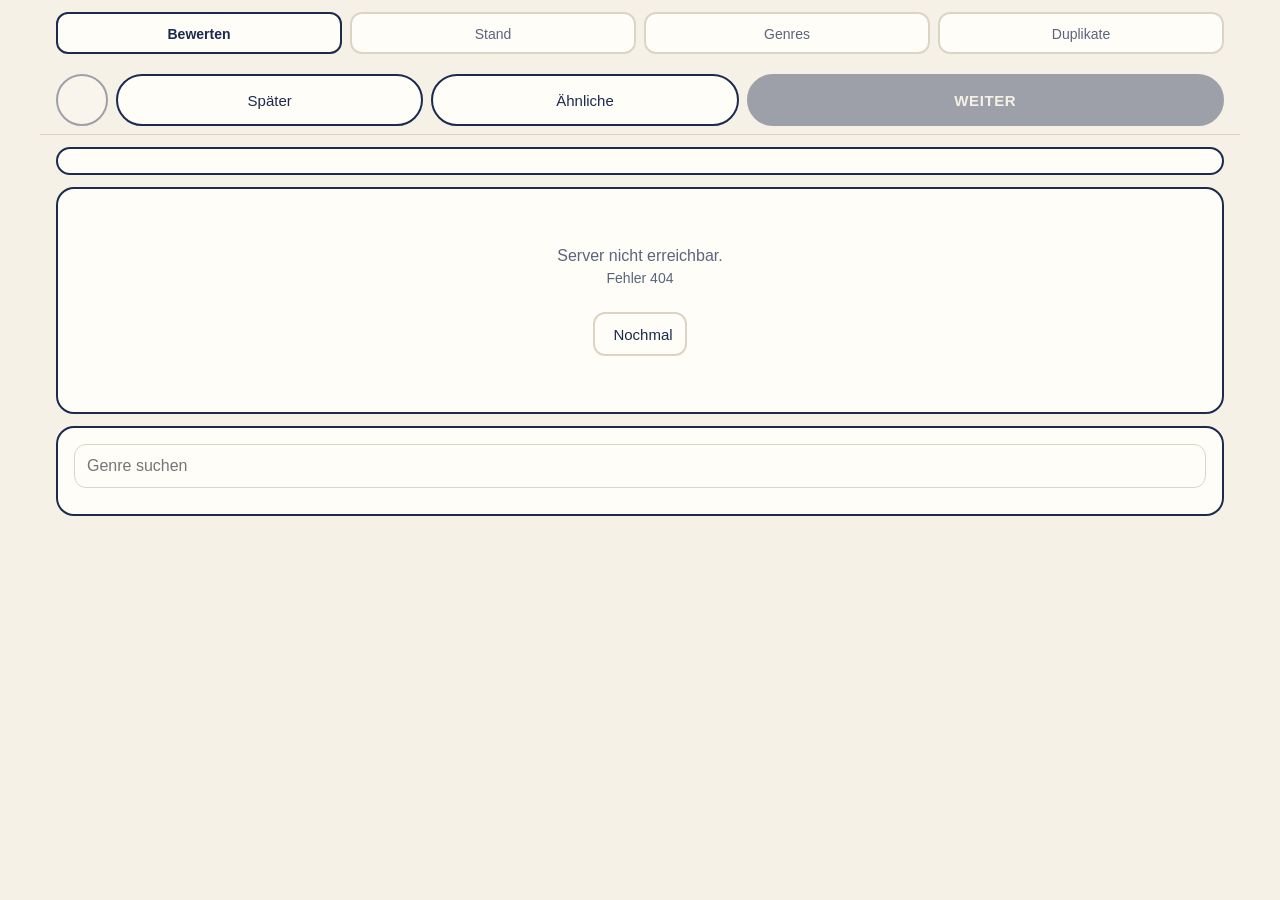
==== musiksort/static/index.html @ e71ac3b8 "Musiksortierer: eigene Genres lernen, Duplikate finden, Sammlung sortieren Web-App zum Bewerten, Gen" ====
<!doctype html>
<html lang="de">
<head>
<meta charset="utf-8">
<meta name="viewport" content="width=device-width, initial-scale=1, viewport-fit=cover">
<meta name="apple-mobile-web-app-capable" content="yes">
<meta name="apple-mobile-web-app-status-bar-style" content="black-translucent">
<meta name="apple-mobile-web-app-title" content="Sortierer">
<title>Musiksortierer</title>
<link rel="apple-touch-icon" href="/apple-touch-icon.png">
<link rel="icon" type="image/png" href="/favicon.png">
<meta name="theme-color" content="#f6f1e7" media="(prefers-color-scheme: light)">
<meta name="theme-color" content="#0f1730" media="(prefers-color-scheme: dark)">
<!-- Icons lokal (Font Awesome 6.7.2 Free, nur Outline-Stil): ohne Internet da, kein Abruf bei Fremden -->
<link rel="stylesheet" href="/fa/css/fontawesome.min.css">
<link rel="stylesheet" href="/fa/css/regular.min.css">
<style>
/* Farben aus tokens.css (Schema Creme · Nachtblau · Koralle), hier unter eigenen Namen */
:root{--bg:#f6f1e7;--karte:#fffdf8;--text:#1b2a4e;--leise:#5b647d;--linie:#ddd5c4;--rand:#1b2a4e;--akzent:#1b2a4e;--akzent-text:#f6f1e7;
  --koralle:#e2665a;--koralle-text:#fff;--gut:#2f8f5b;--gut-schrift:#23784a;--gut-text:#fff;--warn:#b25e00;--chip:#f1eadb}
@media (prefers-color-scheme:dark){:root{--bg:#0f1730;--karte:#18223f;--text:#f6f1e7;--leise:#aab1c5;--linie:#2b3758;--rand:#3c4a72;
  --akzent:#f6f1e7;--akzent-text:#1b2a4e;--koralle:#f07a6e;--koralle-text:#1b0f0d;--gut:#43b77a;--gut-schrift:#43b77a;--gut-text:#06180d;--warn:#e39a3b;--chip:#222d4d}}
*{box-sizing:border-box;-webkit-tap-highlight-color:transparent}
body{margin:0;background:var(--bg);color:var(--text);font:16px/1.4 -apple-system,BlinkMacSystemFont,"Segoe UI",sans-serif;padding:env(safe-area-inset-top) 16px calc(24px + env(safe-area-inset-bottom));max-width:1200px;margin:0 auto}
/* Mac: höchstens 1200 px breit, wie alle Seiten (Design-Guideline §4, Audit F-10) */
nav{display:flex;gap:8px;margin:12px 0}
nav button{flex:1;border:2px solid var(--linie);background:var(--karte);color:var(--leise);border-radius:12px;padding:10px 4px;font-size:14px}
nav button.an{color:var(--text);border-color:var(--rand);font-weight:600}
nav button.an i{color:var(--koralle)}
nav button{display:flex;flex-direction:column;align-items:center;gap:2px}
nav i{font-size:20px}
.karte{background:var(--karte);border:2px solid var(--rand);border-radius:18px;padding:16px;margin-bottom:12px}
.grund{font-size:13px;color:var(--leise);display:flex;align-items:center;gap:6px}
.grund i{color:var(--koralle)}
.titel{font-size:20px;font-weight:700;margin:6px 0 2px;word-break:break-word}
.titelzeile{display:flex;align-items:flex-start;gap:10px}
.titelzeile .titel{flex:1;min-width:0}
/* Favorit: Umriss-Stern; an = Koralle mit Fläche (nur Umriss-Icons, Design-Guideline) */
.stern{flex:none;width:44px;height:44px;margin-top:2px;border-radius:50%;border:2px solid var(--linie);background:var(--karte);
  color:var(--leise);font-size:20px;display:flex;align-items:center;justify-content:center}
.stern i{margin:0}
.stern.an{border-color:var(--koralle);background:var(--koralle);color:var(--koralle-text)}
.unter{color:var(--leise);font-size:14px}
.spieler{display:flex;align-items:center;gap:14px;margin-top:14px}
.spieler .play{width:64px;height:64px;border-radius:50%;border:0;background:var(--koralle);color:var(--koralle-text);font-size:26px;flex:none}
.balken{flex:1;height:6px;background:var(--chip);border-radius:3px;overflow:hidden}
.balken div{height:100%;width:0;background:var(--koralle)}
/* Scrub-Leiste übers ganze Lied (statt nur „Andere Stelle“) */
.scrub{flex:1;min-width:0;display:flex;flex-direction:column}
/* eigene Leiste statt <input type=range>: auf dem iPhone überall tippen und ziehen (nicht nur den kleinen Knopf) */
.spur{position:relative;height:44px;touch-action:none;cursor:pointer;-webkit-user-select:none;user-select:none}
.spur::before{content:"";position:absolute;left:0;right:0;top:19px;height:6px;border-radius:3px;background:var(--chip)}
.spur .gespielt{position:absolute;left:0;top:19px;height:6px;border-radius:3px;background:var(--koralle);width:0}
.spur .griff{position:absolute;top:11px;width:22px;height:22px;margin-left:-11px;border-radius:50%;background:var(--koralle);left:0;
  box-shadow:0 0 0 3px var(--karte)}
.spur:focus-visible{outline:2px solid var(--akzent);outline-offset:2px;border-radius:12px}
.scrub .zeit{font-size:14px;color:var(--leise);text-align:right;font-variant-numeric:tabular-nums;margin-top:-4px}
.knopf{border:2px solid var(--linie);background:var(--karte);color:var(--text);border-radius:12px;padding:10px 12px;font-size:15px;min-height:44px;min-width:44px}
.knopf i{margin-right:6px}
.vorschlagzeile{display:flex;gap:8px;margin-top:12px}
.vorschlag{flex:1;min-width:0;text-align:left;border:2px solid var(--gut);color:var(--text);background:none;border-radius:12px;padding:12px;font-size:16px}
.vorschlag.an{background:var(--gut);color:var(--gut-text)}
.vorschlag.an .unter{color:inherit}
.suche{width:100%;min-height:44px;padding:10px 12px;border-radius:12px;border:1px solid var(--linie);background:var(--karte);color:var(--text);font-size:16px;margin-bottom:10px}
.chips{display:flex;flex-wrap:wrap;gap:8px}
.chip{border:2px solid var(--linie);background:var(--chip);color:var(--text);border-radius:999px;padding:8px 14px;font-size:15px;min-height:44px}
.chip.haupt{background:var(--akzent);color:var(--akzent-text);border-color:var(--akzent)}
.chip.tag{border:2px dashed var(--akzent);color:var(--akzent)}
.chip.neu{border-style:dashed}
/* Aktionen oben, nah an Lied und Vorschlag: weniger Daumenweg; bleibt beim Scrollen durch die Genres stehen */
/* Statusleiste des iPhones abdecken, damit beim Scrollen nichts dahinter durchscheint */
body::before{content:"";position:fixed;left:0;right:0;top:0;height:env(safe-area-inset-top);background:var(--bg);z-index:6}
.leiste{position:sticky;top:env(safe-area-inset-top);z-index:5;display:flex;gap:8px;margin:0 -16px 12px;padding:8px 16px;background:var(--bg);border-bottom:1px solid var(--linie)}
/* einzeilig, feste Höhe: ein langer Genre-Name verschiebt nichts unter dem Daumen (Audit F-11) */
.leiste button{flex:1;min-width:0;height:52px;padding:0 10px;white-space:nowrap;overflow:hidden;text-overflow:ellipsis;border-radius:999px;font-size:15px;border:2px solid var(--rand);background:var(--karte);color:var(--text)}
.leiste .los{background:var(--akzent);color:var(--akzent-text);border-color:var(--akzent);flex:1.6;font-weight:700;letter-spacing:.04em;text-transform:uppercase}
.leiste button:disabled{opacity:.4}
.leiste .zurueck{flex:0 0 52px;padding:0}
.leiste .zurueck i{margin:0}
details{margin-top:10px;color:var(--leise);font-size:13px}
details summary{list-style:none;cursor:pointer;min-height:44px;display:flex;align-items:center;gap:6px}
details summary::-webkit-details-marker{display:none}
.zeile{display:grid;grid-template-columns:1fr 70px;gap:8px;align-items:center;padding:8px 0;border-bottom:1px solid var(--linie);font-size:14px}
.zeile:last-child{border:0}
.mini{height:8px;background:var(--chip);border-radius:4px;overflow:hidden;margin-top:4px}
.mini div{height:100%;background:var(--koralle)}
/* Projektfortschritt oben auf der Hauptseite: drei ruhige Zeilen, Zahlen hinter ⓘ */
.fortschritt{padding:12px 16px}
.fzeile{display:grid;grid-template-columns:22px 92px 1fr 64px;gap:8px;align-items:center;min-height:30px;font-size:15px}
.fzeile .mini{margin-top:0}
.fzeile .fwert{text-align:right;font-variant-numeric:tabular-nums}
.fzeile.knopflink{cursor:pointer}
.fortschritt details{margin-top:4px}
.zahl{font-size:28px;font-weight:600}
.raster{display:grid;grid-template-columns:repeat(auto-fit,minmax(min(100%,240px),1fr));gap:12px}
.statuslink{display:flex;align-items:center;gap:14px;color:var(--text);text-decoration:none;min-height:64px}
.statuslink>i{font-size:22px;color:var(--koralle)}
.statuslink>span{flex:1}
.leer{color:var(--leise);text-align:center;padding:40px 0}
dialog{border:2px solid var(--rand);border-radius:18px;background:var(--karte);color:var(--text);width:min(92vw,480px);padding:16px}
dialog::backdrop{background:rgba(0,0,0,.4)}
select,input[type=text]{width:100%;min-height:44px;padding:10px;border-radius:10px;border:1px solid var(--linie);background:var(--bg);color:var(--text);font-size:16px;margin:6px 0 12px}
.versteckt{display:none}
.abschnitt{font-size:12px;color:var(--leise);text-transform:uppercase;letter-spacing:.04em;margin:12px 0 6px}
.abschnitt:first-child{margin-top:0}
.gruppe{display:inline-flex}
.gruppe .chip{border-top-right-radius:0;border-bottom-right-radius:0}
.chip.auf{border-top-left-radius:0;border-bottom-left-radius:0;border-left:0;padding:8px 12px;min-width:48px;color:var(--leise)}
.chip.auf.offen{color:var(--akzent)}
.ebene{margin-top:8px;padding:8px 0 0 10px;border-left:2px solid var(--linie)}
.ebene .titel2{font-size:13px;color:var(--leise);margin-bottom:6px}
.treffer{margin:-4px 0 10px}
.treffer .chip{font-size:14px;padding:6px 12px;margin:0 6px 6px 0}
.warnung{color:var(--warn);font-size:14px;margin:0 0 8px}
.baumzeile{display:flex;align-items:center;gap:6px;padding:8px 0;border-bottom:1px solid var(--linie)}
.baumzeile:last-child{border:0}
.baumzeile .name{flex:1;min-width:0;word-break:break-word}
.baumzeile{gap:8px}
.baumzeile .knopf{padding:0;font-size:16px}
.baumzeile .knopf i{margin:0}
.behalten{color:var(--gut-schrift)}
.dupzeile{padding:8px 0;display:flex;gap:10px;align-items:center;flex-wrap:wrap;border-top:1px solid var(--linie)}
.dupzeile:first-of-type{border-top:0}
.duptext{flex:1;min-width:180px;word-break:break-word}
.duptext .empfohlen{font-weight:600}
.knopf.behalt{white-space:nowrap}
.knopf.behalt.erste{border-color:var(--akzent);color:var(--akzent)}
.chip.teil{border:2px solid var(--akzent);padding:7px 13px}
.gewaehlt{display:flex;align-items:center;gap:8px;margin:0 0 10px;font-size:15px}
.gewaehlt .was{flex:1;min-width:0}
.tippt{margin-top:12px;font-size:14px;color:var(--leise)}
.tippt .chips{margin-top:6px}
#meldung button{margin-left:10px;background:none;border:1px solid currentColor;color:inherit;border-radius:8px;padding:6px 10px;font:inherit}
.aktionen{display:flex;flex-direction:column;gap:8px;margin:12px 0}
.aktionen .knopf{text-align:left}
.hinweis{font-size:13px;color:var(--leise);margin:-2px 0 8px}
.zweit{margin-top:8px}
.zweit .chip{font-size:14px}
#meldung{position:fixed;left:16px;right:16px;max-width:1168px;margin:0 auto;bottom:calc(16px + env(safe-area-inset-bottom));background:var(--text);color:var(--bg);
  border-radius:12px;padding:12px 14px;font-size:15px;z-index:10;display:none}
#meldung.an{display:block}
#meldung i{margin-right:8px}
/* Feedback beim Weiter: sofort sichtbar, dass etwas passiert (auch wenn Speichern/Laden kurz dauert) */
#lied.wechselt{opacity:.4;transition:opacity .12s}
.leiste .los.speichert{opacity:.75;cursor:progress}
button:disabled{opacity:.5}
/* Handy: nichts unter 14 px (Guideline G-09, Audit F-13) */
@media (max-width:600px){.grund,details,.abschnitt,.ebene .titel2,.hinweis{font-size:14px}}
</style>
</head>
<body>
<nav aria-label="Bereiche">
  <button data-seite="bewerten" class="an" aria-current="page"><i class="fa-regular fa-circle-play"></i>Bewerten</button>
  <button data-seite="stand"><i class="fa-regular fa-chart-bar"></i>Stand</button>
  <button data-seite="genres"><i class="fa-regular fa-folder"></i>Genres</button>
  <button data-seite="duplikate"><i class="fa-regular fa-copy"></i>Duplikate</button>
</nav>
<div class="leiste" id="leiste">
  <button id="zurueck" class="zurueck" disabled aria-label="Zurück zum letzten Lied" title="Zurück zum letzten Lied"><i class="fa-regular fa-circle-left"></i></button>
  <button id="skip"><i class="fa-regular fa-circle-right"></i> Später</button>
  <button id="aehnl"><i class="fa-regular fa-lightbulb"></i> Ähnliche</button>
  <button id="los" class="los" disabled><i class="fa-regular fa-circle-check"></i> <span id="losText">Weiter</span></button>
</div>

<main id="bewerten">
  <section id="fortschritt" class="karte fortschritt" aria-label="Fortschritt des Projekts"></section>
  <div id="lied" class="karte"><div class="leer">Lade …</div></div>
  <div class="karte">
    <input id="suche" class="suche" type="search" placeholder="Genre suchen" aria-label="Genre suchen" autocomplete="off">
    <div id="chips"></div>
  </div>
</main>
<main id="stand" class="versteckt"></main>
<main id="genres" class="versteckt"></main>
<main id="duplikate" class="versteckt"></main>


<dialog id="neu" aria-labelledby="neuTitel">
  <b id="neuTitel">Neues Genre</b>
  <form id="neuForm"><input id="neuName" type="text" placeholder="Name, z. B. Hypnotic Techno" aria-label="Name des neuen Genres" autocomplete="off" enterkeyhint="done"></form>
  <div id="namenTreffer"></div>
  <label class="unter" for="neuEltern">Unter</label>
  <select id="neuEltern"></select>
  <input id="neuOber" class="versteckt" type="text" placeholder="Neues Obergenre, z. B. House" aria-label="Name des neuen Obergenres" autocomplete="off" enterkeyhint="done">
  <div style="display:flex;gap:8px;justify-content:flex-end">
    <button class="knopf" id="neuAbbr">Abbrechen</button>
    <button class="knopf" id="neuOk" style="border-color:var(--akzent);color:var(--akzent)">Anlegen</button>
  </div>
</dialog>
<dialog id="waehlDlg" aria-labelledby="waehlTitel"><b id="waehlTitel"></b>
  <select id="waehlListe" aria-labelledby="waehlTitel"></select>
  <div style="display:flex;gap:8px;justify-content:flex-end">
    <button class="knopf" id="waehlAbbr">Abbrechen</button>
    <button class="knopf" id="waehlOk" style="border-color:var(--akzent);color:var(--akzent)">OK</button>
  </div>
</dialog>
<dialog id="aktionDlg" aria-labelledby="aktionTitel"><b id="aktionTitel"></b>
  <div class="aktionen">
    <button class="knopf" data-aktion="umb"><i class="fa-regular fa-pen-to-square"></i>Umbenennen</button>
    <button class="knopf" data-aktion="versch"><i class="fa-regular fa-share-from-square"></i>Unter ein anderes Genre hängen</button>
    <button class="knopf" data-aktion="zus"><i class="fa-regular fa-object-group"></i>In ein anderes Genre aufgehen lassen</button>
  </div>
  <div style="text-align:right"><button class="knopf" id="aktionZu">Abbrechen</button></div>
</dialog>
<dialog id="aehnlDlg" aria-labelledby="aehnlTitel"><b id="aehnlTitel">Klingt ähnlich</b><div id="aehnlListe"></div>
  <div style="text-align:right;margin-top:10px"><button class="knopf" id="aehnlZu">Schließen</button></div></dialog>

<div id="meldung" role="status"></div>
<audio id="audio" preload="auto"></audio>
<audio id="vorhoer" preload="none"></audio>
<script>
const $ = s => document.querySelector(s);
const api = (p, o) => fetch(p, o).then(async r => {
  if (!r.ok) throw new Error((await r.json().catch(() => ({}))).detail || `Fehler ${r.status}`);
  return r.json();
});
const json = (methode) => (p, b) => api(p, {method: methode, headers: {"Content-Type": "application/json"}, body: JSON.stringify(b)});
const post = json("POST"), patch = json("PATCH");
const esc = s => String(s ?? "").replace(/[&<>"]/g, c => ({"&":"&amp;","<":"&lt;",">":"&gt;",'"':"&quot;"}[c]));
// Vergleichsform wie auf dem Server: „hardtechno“ findet „Hard Techno“
const norm = s => String(s).toLowerCase().replace(/ä/g, "ae").replace(/ö/g, "oe").replace(/ü/g, "ue").replace(/ß/g, "ss")
  .normalize("NFKD").replace(/[^a-z0-9]/g, "");
const audio = $("#audio");      // nur das aktuelle Lied
const vorhoer = $("#vorhoer");  // Ähnliche und Duplikate: nie mit dem aktuellen Lied verwechseln

let schlange = [], aktuell = null, genres = [], haupt = null, tags = new Set(), ausschnitt = 0, gestartet = false,
    offenPfad = [], seite = "bewerten",
    verlauf = [];  // Zurück-Knopf: zuletzt bewertete/übersprungene Karten mit dem, was gewählt war

// ---- Meldungen statt stiller Fehler
let meldungZeit = null;
function melde(text, knopf, aktion, dauer, icon) {
  const m = $("#meldung");
  m.textContent = text;
  if (icon) m.insertAdjacentHTML("afterbegin", `<i class="${icon}"></i>`);
  if (knopf) {
    const b = document.createElement("button");
    b.textContent = knopf;
    b.onclick = () => { m.classList.remove("an"); aktion(); };
    m.appendChild(b);
  }
  m.classList.add("an");
  clearTimeout(meldungZeit); meldungZeit = setTimeout(() => m.classList.remove("an"), dauer ?? (knopf ? 8000 : 4000));
}
window.addEventListener("unhandledrejection", e => melde(e.reason?.message || "Etwas ging schief"));

// Ein Knopf, eine Aktion: bis zur Antwort gesperrt (kein Doppelspeichern)
const laeuft = new Set();
async function einmal(schluessel, fn) {
  if (laeuft.has(schluessel)) return;
  laeuft.add(schluessel);
  try { return await fn(); }
  catch (e) { melde(e.message); }
  finally { laeuft.delete(schluessel); }
}

const GRUND = {
  gruppe: ["fa-regular fa-folder-open", g => `Neue Klanggruppe · ~${g.gruppe} ähnliche`],
  unsicher: ["fa-regular fa-circle-question", () => "Was ist das?"],
  stichprobe: ["fa-regular fa-square-check", () => "Stichprobe: was ist es?"],
  auffuellen: ["fa-regular fa-square-plus", () => "Mehr Beispiele gesucht"],
  zufall: ["fa-regular fa-circle-dot", () => "Neu"],
};

let genresNr = 0;
async function genresLaden() {
  // nur die neueste Antwort zählt: eine ältere könnte ein eben angelegtes Genre wieder abwählen (Audit F-20)
  const nr = ++genresNr;
  const neu = await api("/api/genres");
  if (nr !== genresNr) return;
  genres = neu;
  // Wahl auf gelöschte/zusammengeführte Genres verwerfen
  const da = new Set(genres.map(g => g.id));
  if (haupt !== null && !da.has(haupt)) haupt = null;
  tags = new Set([...tags].filter(t => da.has(t)));
  offenPfad = offenPfad.filter(i => da.has(i));
  // Vorschläge auf gelöschte/zusammengeführte Genres: ist der erste weg, stimmt die Reihenfolge nicht mehr
  // (der Zweitvorschlag würde sonst unbemerkt zum Daumen). Dann lieber gar kein Vorschlag (Audit F-02).
  let geaendert = false;
  for (const k of [aktuell, ...schlange].filter(Boolean)) {
    const vorher = k.vorschlag.length;
    k.vorschlag = k.vorschlag.length && !da.has(k.vorschlag[0].id) ? []
      : k.vorschlag.filter(v => da.has(v.id)).map(v => ({...v, pfad: genres.find(g => g.id === v.id).pfad}));
    geaendert ||= k === aktuell && k.vorschlag.length !== vorher;
  }
  if (geaendert) zeichneLied();
  zeichneChips();
}

async function auffuellen() {
  if (schlange.length >= 2) return;
  const ohne = [aktuell?.lied_id, ...schlange.map(s => s.lied_id)].filter(Boolean).join(",");
  const neu = await api(`/api/naechste?anzahl=3&ohne=${ohne}`);
  for (const n of neu) if (n.lied_id !== aktuell?.lied_id && !schlange.some(s => s.lied_id === n.lied_id)) {
    // was das Modell beim Laden vorhergesagt hat: zählt für die Stichprobe, auch wenn sich Genres danach ändern
    n.vorhergesagt = n.vorhergesagt ?? n.vorschlag[0]?.id ?? null;  // bei Stichproben: das geprüfte Genre (auch Obergenre)
    schlange.push(n);
    if (!n.lied.direkt) fetch(`/api/snippet/${n.lied_id}`).catch(() => {});  // Ausschnitt vorwärmen (nur ohne Direktwiedergabe)
  }
}

const snippetPfad = () => `/api/snippet/${aktuell.lied_id}${ausschnitt ? "?ausschnitt=" + ausschnitt : ""}`;
// Direkt abspielbare Formate: ganze Datei mit Scrub; sonst (WMA, Ogg …) der erzeugte 30-s-Ausschnitt
// Startstelle als Medienfragment (#t=…): Safari setzt sie selbst. Ein eigener Sprung vor dem ersten Play hing am
// iPhone beim ersten Lied und blockierte jeden weiteren Sprung darin (Mitschnitt 24.10.).
const quellePfad = () => aktuell.lied.direkt ? `/api/datei/${aktuell.lied_id}#t=${Math.round(aktuell.lied.snippet_start || 0)}` : snippetPfad();
const ohneFragment = u => u.split("#")[0];
const istQuelle = () => !!aktuell && ohneFragment(audio.src).endsWith(ohneFragment(quellePfad()));
let ziehen = false, startGeprueft = false;  // Regler wird gerade gezogen; Startstelle schon kontrolliert
function spiele() {
  // immer das aktuelle Lied, auch wenn vorher etwas anderes lief
  if (!aktuell) return;
  vorhoer.pause();
  if (!istQuelle()) audio.src = quellePfad();
  gestartet = true;
  audio.play().catch(abspielFehler);
}
// Abbruch durch Quellwechsel ist normal; alles andere sagt der App Bescheid statt still zu bleiben (Audit F-03)
function abspielFehler(e) {
  if (e?.name === "AbortError") return;
  if (aktuell?.lied.direkt) protokoll("abspielen", {grund: e?.name ?? "fehler"});
  if (e?.name === "NotAllowedError") melde("Zum Abspielen einmal auf Play tippen.");
  else melde("Ausschnitt lässt sich nicht abspielen. „Andere Stelle“ oder „Später“ probieren.");
  const a = $("#anders"); if (a) a.innerHTML = `<i class="fa-regular fa-clock"></i>Andere Stelle`;
  zeigeAbspielzustand();
}

let leerTimer = null, ladeFehler = null;
async function weiter() {
  clearTimeout(leerTimer);
  ladeFehler = null;
  // liegt schon ein Lied bereit, sofort weiter; Nachschub holt der Hintergrund (unten)
  if (!schlange.length) {
    try { await auffuellen(); }
    catch (e) { ladeFehler = e; }
  }
  aktuell = schlange.shift() || null;
  haupt = null; tags = new Set(); ausschnitt = 0;
  $("#suche").value = "";
  // Nachladen gescheitert und nichts mehr in der Schlange: Fehler zeigen, nicht „nichts zu bewerten“ (Audit F-04)
  if (ladeFehler && !aktuell) { zeigeLadeFehler(ladeFehler); return; }
  if (ladeFehler) melde(ladeFehler.message);
  zeichneLied();
  zeichneChips();
  if (aktuell) {
    audio.src = quellePfad();
    startGeprueft = false;
    if (gestartet && seite === "bewerten") spiele();
    auffuellen().catch(() => {});
  } else {
    audio.pause(); audio.removeAttribute("src");
    // neue Lieder kommen mit der Analyse; über die Sperre, damit nicht zwei „weiter“ gleichzeitig laufen (Audit F-17)
    leerTimer = setTimeout(() => einmal("weiter", weiter), 60000);
  }
}

function zeigeLadeFehler(e) {
  audio.pause(); audio.removeAttribute("src");
  $("#lied").innerHTML = `<div class="leer"><i class="fa-regular fa-circle-xmark"></i> Konnte keine Lieder laden.<br>
    <span class="unter">${esc(e.message)}</span><br><br>
    <button class="knopf" id="nochmal"><i class="fa-regular fa-circle-right"></i>Nochmal</button></div>`;
  $("#nochmal").onclick = () => einmal("weiter", weiter);
  zeichneChips();
}

const minSek = t => `${Math.floor(t / 60)}:${String(Math.round(t % 60)).padStart(2, "0")}`;
// „Andere Stelle“: Startzeit des gerade gespielten Ausschnitts aus der Antwort des Servers (X-Start, aus dem Cache)
async function ausschnittZeigen() {
  if (!aktuell || !ausschnitt) return;
  const src = audio.currentSrc, info = $("#ausschnittInfo");
  const r = await fetch(src, {cache: "force-cache"}).catch(() => null);
  const start = r?.ok ? parseFloat(r.headers.get("X-Start")) : NaN;
  if (info && isFinite(start) && src === audio.currentSrc) info.textContent = `Ausschnitt: Stelle ${ausschnitt + 1} ab ${minSek(start)}`;
}

// Vorschläge für die Karte (höchstens 4): dein Modell (Platz 1–2 trafen im Test 82 %, n = 114), dazu
// Genres, deren Name zur Discogs-Erkennung passt (Stil oder Obergenre, z. B. „Rock---Indie Rock“ → Rock;
// trifft 48 %, bei selten bewerteten Genres 38 %), zuletzt ein erkannter Stil, den es bei dir noch nicht gibt.
function kandidaten(k, ohne) {
  const raus = [], da = new Set(ohne != null ? [ohne] : []);
  const dazu = x => { if (raus.length < 4 && !(x.id != null && da.has(x.id))) { raus.push(x); if (x.id != null) da.add(x.id); } };
  const nachName = n => genres.filter(g => norm(g.name) === norm(n)).sort((a, b) => (a.eltern_id === null) - (b.eltern_id === null) || b.n - a.n)[0];
  for (const x of k.vorschlag) if (x.p >= 0.1) dazu({id: x.id, pfad: x.pfad, p: x.p, quelle: "modell"});
  let fehlt = null;
  (k.lied.discogs || []).forEach(([stil, wert], i) => {
    const [ober, blatt] = stil.split("---");
    const g = nachName(blatt) ?? nachName(ober);
    if (g) dazu({id: g.id, p: wert, quelle: "discogs"});
    // erkannter Top-Stil, den es bei dir noch nicht gibt (auch wenn sein Obergenre schon da ist): zum Anlegen anbieten
    if (i === 0 && blatt && !nachName(blatt)) fehlt = {name: blatt, ober, p: wert, quelle: "discogs"};
  });
  // Anlegen nur anbieten, wenn dein Modell nicht sicher ist (sonst stünde z. B. „+ Spoken Word“ neben „Hörbuch“)
  if (fehlt && ohne == null) dazu(fehlt);
  return raus;
}

function zeichneLied() {
  const box = $("#lied");
  if (!aktuell) {
    box.innerHTML = `<div class="leer"><i class="fa-regular fa-hourglass-half"></i> Gerade nichts zu bewerten.<br>
      <span class="unter">Neue Lieder kommen, während die Analyse läuft.</span><br><br>
      <button class="knopf" id="nochmal"><i class="fa-regular fa-circle-right"></i>Neu laden</button></div>`;
    $("#nochmal").onclick = () => einmal("weiter", weiter);
    return;
  }
  const l = aktuell.lied, [icon, text] = GRUND[aktuell.grund] || GRUND.zufall;
  const name = l.interpret && l.titel ? `${l.interpret} – ${l.titel}` : l.dateiname;
  // Bei Stichproben kein Vorschlag: sonst bestätigt man ihn eher und die Prüfung wird geschönt
  const zeigeVorschlag = aktuell.grund !== "stichprobe";
  const [v, v2] = zeigeVorschlag ? aktuell.vorschlag : [];
  const pz = x => `<span class="unter">${Math.round(x.p * 100)} %</span>`;
  // Eine Reihe mit den besten Vorschlägen, egal von welchem Modell: erst dein Modell, dann die Discogs-Erkennung
  const k = zeigeVorschlag ? kandidaten(aktuell, v && sicher(v, v2) ? v.id : null) : [];
  // Prozent an jedem Vorschlag (dein Modell bzw. allgemeine Klang-Erkennung; die Quelle steht im aria-label)
  const prozent = x => x.p == null ? "" : ` <span class="unter">${Math.round(x.p * 100)} %</span>`;
  const label = x => x.p == null ? "" : ` aria-label="${esc(x.id != null ? genreVon(x.id)?.pfad ?? x.pfad : x.name)}, ${
    x.quelle === "discogs" ? "Klang-Erkennung" : "dein Modell"} ${Math.round(x.p * 100)} Prozent"`;
  const reihe = k.map(x => x.id != null
    ? `<button class="chip" data-id="${x.id}"${label(x)}>${esc(genreVon(x.id)?.pfad ?? x.pfad)}${prozent(x)}</button>`
    : `<button class="chip neu" data-neu="${esc(x.name)}" data-ober="${esc(x.ober)}"${label(x)}><i class="fa-regular fa-square-plus"></i> ${esc(x.name)}${prozent(x)}</button>`).join("");
  // Daumen nur bei klarem Vorschlag deines Modells (übernimmt „Weiter“ oben)
  const vorschlag = (v && sicher(v, v2) ? `<div class="vorschlagzeile">
      <button class="vorschlag" id="vorschlag"><i class="fa-regular fa-thumbs-up"></i> ${esc(v.pfad)} ${pz(v)}</button></div>` : "")
    + (reihe ? `<div class="tippt">${v && sicher(v, v2) ? "Oder" : "Vorschläge"}<div class="chips zweit">${reihe}</div></div>` : "");
  box.innerHTML = `
    <div class="grund"><i class="${icon}"></i>${esc(text(aktuell))}</div>
    <div class="titelzeile"><div class="titel">${esc(name)}</div>
      <button class="stern${l.stern ? " an" : ""}" id="stern" aria-pressed="${l.stern}" aria-label="Favorit"
        title="Favorit (Taste S)"><i class="fa-regular fa-star"></i></button></div>
    <div class="unter">${[l.sprache, l.format, l.bitrate && l.bitrate + " kbit/s", l.bpm && l.bpm + " BPM"].filter(Boolean).map(esc).join(" · ")}</div>
    ${zeigeVorschlag && l.discogs.length ? `<div class="unter" id="hoert">Modell hört: ${l.discogs.slice(0, 3)
      .map(d => esc(d[0].split("---")[1]) + " " + Math.round(d[1] * 100) + " %").join(", ")}</div>` : ""}
    <div class="spieler">
      <button class="play" id="play" aria-label="Abspielen"><i class="fa-regular fa-circle-play"></i></button>
      ${l.direkt ? `<div class="scrub"><div class="spur" id="scrub" role="slider" tabindex="0" aria-label="Stelle im Lied"
          aria-valuemin="0" aria-valuemax="${Math.max(1, Math.round(l.dauer || 0))}" aria-valuenow="${Math.round(l.snippet_start || 0)}">
          <div class="gespielt"></div><div class="griff"></div></div><div class="zeit" id="zeit"></div></div>`
        : `<div class="balken"><div id="fort"></div></div>
      <button class="knopf" id="anders"><i class="fa-regular fa-clock"></i>Andere Stelle</button>`}
    </div>
    ${vorschlag}
    <details><summary><i class="fa-regular fa-circle-question"></i> Details</summary>
      <div>${esc(l.pfad)}</div>
      <div>Album: ${esc(l.album || "–")} · Tag-Genre: ${esc(l.tag_genre || "–")}</div>
      <div id="ausschnittInfo">Ausschnitt: ${esc(l.snippet_quelle)} ab ${minSek(l.snippet_start)}</div>
      <div>Prozent bei Vorschlägen: zuerst dein Modell (wie sicher es sich ist), dahinter die allgemeine Klang-Erkennung (ein anderer, nicht vergleichbarer Wert).</div>
    </details>`;
  $("#play").onclick = () => { if (!audio.paused && istQuelle()) audio.pause(); else spiele(); };
  if ($("#scrub")) scrubEinrichten($("#scrub"));
  if ($("#anders")) $("#anders").onclick = () => {
    ausschnitt = ausschnitt % 5 + 1; spiele();  // 5 weitere Ausschnitte, dann wieder von vorn
    $("#anders").innerHTML = `<i class="fa-regular fa-hourglass-half"></i>Lädt`;
    fetch(`/api/snippet/${aktuell.lied_id}?ausschnitt=${ausschnitt % 5 + 1}`).catch(() => {});  // nächsten vorwärmen
  };
  $("#stern").onclick = sternUmschalten;
  if ($("#vorschlag")) $("#vorschlag").onclick = () => waehle(v.id);
  box.querySelectorAll(".zweit [data-id]").forEach(b => b.onclick = () => waehle(+b.dataset.id));
  box.querySelectorAll(".zweit [data-neu]").forEach(b => b.onclick = () => neuDialog(b.dataset.neu, b.dataset.ober));
  zeigeAbspielzustand();
}

// Favorit: sofort anzeigen, dann speichern; klappt das nicht, zurückdrehen und melden
function sternUmschalten() {
  if (!aktuell) return;
  const k = aktuell, an = !k.lied.stern;
  const zeigen = wert => { const b = $("#stern"); if (b && aktuell === k) { b.classList.toggle("an", wert); b.setAttribute("aria-pressed", wert); } };
  k.lied.stern = an; zeigen(an);
  einmal("stern" + k.lied_id, async () => {
    try { await post("/api/stern", {lied_id: k.lied_id, an}); melde(an ? "Favorit gemerkt" : "Favorit entfernt", null, null, 1500); }
    catch (e) { k.lied.stern = !an; zeigen(!an); throw e; }
  });
}

function waehle(id) {
  if (haupt === id) {  // Hauptgenre abgewählt: der erste Zusatz rückt nach
    const [erster] = tags;
    haupt = erster ?? null;
    if (erster !== undefined) tags.delete(erster);
  }
  else if (haupt === null) { haupt = id; tags.delete(id); }
  else if (tags.has(id)) { tags.delete(id); }
  else { tags.add(id); }
  zeichneChips();
}

const kinderVon = id => genres.filter(g => g.eltern_id === id).sort((a, b) => b.n - a.n || a.name.localeCompare(b.name));
function vorfahren(id) {
  const erg = new Set();
  for (let e = genreVon(id)?.eltern_id; e != null && !erg.has(e); e = genreVon(e)?.eltern_id) erg.add(e);
  return erg;
}
const klasse = id => {
  if (id === haupt) return "haupt";
  if (tags.has(id)) return "tag";
  // darunter ist etwas gewählt (z. B. im zugeklappten Zweig)
  return [haupt, ...tags].some(w => w !== null && vorfahren(w).has(id)) ? "teil" : "";
};
const ROLLE = {haupt: "Genre", tag: "Zusatz", teil: "darunter gewählt"};
const chip = (g, text) => { const k = klasse(g.id);
  return `<button class="chip ${k}" data-id="${g.id}" aria-pressed="${k === "haupt" || k === "tag"}"${k ? ` aria-label="${esc(text ?? g.pfad)}, ${ROLLE[k]}"` : ""}>${esc(text ?? g.pfad)}</button>`; };

function knoten(g) {
  // Genre mit Unter-Genres: Name wählt aus, „›“ klappt die nächste Ebene auf
  const k = kinderVon(g.id).length;
  if (!k) return chip(g, g.name);
  const offen = offenPfad.includes(g.id);
  return `<span class="gruppe">${chip(g, g.name)}<button class="chip auf ${offen ? "offen" : ""}" data-auf="${g.id}" aria-label="Unter-Genres von ${esc(g.name)}" aria-expanded="${offen}">› ${k}</button></span>`;
}

const VORSCHLAG_AB = 0.5;  // darunter kein Daumen und kein „Weiter“ für den Vorschlag
const sicher = (v, v2) => v && v.p >= VORSCHLAG_AB && (!v2 || v.p - v2.p >= 0.15);
const vorschlagId = () => (aktuell && aktuell.grund !== "stichprobe" && sicher(...aktuell.vorschlag)) ? aktuell.vorschlag[0].id : null;
const genreVon = id => genres.find(g => g.id === id);

function zeichneChips() {
  const q = norm($("#suche").value.trim());
  const roh = $("#suche").value.trim();
  const neu = `<button class="chip" id="neuKnopf"><i class="fa-regular fa-square-plus"></i> Neu${roh ? ": " + esc(roh) : ""}</button>`;
  let html = haupt === null && !tags.size ? `<div class="hinweis">Erste Wahl = Genre (Ordner) · weitere Wahl = Zusatz</div>`
    : `<div class="gewaehlt"><div class="was"><b>${esc(genreVon(haupt)?.pfad ?? "–")}</b>${tags.size ? ` <span class="unter">+ ${[...tags].map(t => esc(genreVon(t)?.name)).join(", ")}</span>` : ""}</div>
       <button class="knopf" id="leeren" aria-label="Auswahl leeren"><i class="fa-regular fa-circle-xmark" style="margin:0"></i></button></div>`;
  if (q) {
    // Suche: flache Liste mit vollem Pfad
    html += `<div class="chips">${genres.filter(g => norm(g.pfad).includes(q)).map(g => chip(g)).join("")}${neu}</div>`;
  } else {
    // Lieder kommen zufällig: das zuletzt Gewählte sagt nichts übers nächste, die Häufigkeit schon
    const haeufig = genres.filter(g => g.n).sort((a, b) => b.n - a.n).slice(0, 6);
    html += haeufig.length ? `<div class="abschnitt">Häufig</div><div class="chips">${haeufig.map(g => chip(g)).join("")}</div>` : "";
    html += `<div class="abschnitt">Alle</div><div class="chips">${kinderVon(null).map(knoten).join("")}${neu}</div>`;
    // aufgeklappte Ebenen untereinander, jede mit ihrem Pfad als Überschrift
    for (const id of offenPfad) {
      const g = genres.find(x => x.id === id);
      if (!g) break;
      html += `<div class="ebene"><div class="titel2">${esc(g.pfad)} ›</div><div class="chips">${kinderVon(id).map(knoten).join("")}</div></div>`;
    }
  }
  $("#chips").innerHTML = html;
  $("#chips").querySelectorAll("[data-id]").forEach(b => b.onclick = () => waehle(+b.dataset.id));
  $("#chips").querySelectorAll("[data-auf]").forEach(b => b.onclick = () => aufklappen(+b.dataset.auf));
  $("#neuKnopf").onclick = () => neuDialog();
  if ($("#leeren")) $("#leeren").onclick = () => { haupt = null; tags = new Set(); zeichneChips(); };
  // ohne eigene Wahl übernimmt „Weiter“ einen klaren Vorschlag, und sagt das auch
  const vid = vorschlagId();
  $("#los").disabled = !aktuell || (haupt === null && vid === null);
  $("#losText").textContent = haupt === null && vid !== null ? `Weiter: ${genreVon(vid)?.name ?? ""}` : "Weiter";
  const vb = $("#vorschlag"); if (vb && aktuell?.vorschlag[0]) vb.classList.toggle("an", aktuell.vorschlag[0].id === haupt);
  document.querySelectorAll(".zweit [data-id]").forEach(b => b.classList.toggle("haupt", +b.dataset.id === haupt));
}

function aufklappen(id) {
  // Pfad bis zum Elternteil behalten, dann id öffnen oder (falls offen) schließen
  const g = genres.find(x => x.id === id);
  const kette = [];
  for (let e = g?.eltern_id; e != null; e = genres.find(x => x.id === e)?.eltern_id) kette.unshift(e);
  offenPfad = offenPfad.includes(id) ? kette : [...kette, id];
  zeichneChips();
}

function zweig(id) {
  // id und alles darunter
  const erg = new Set([id]);
  for (let i = 0, offen = [id]; i < offen.length; i++) kinderVon(offen[i]).forEach(k => { erg.add(k.id); offen.push(k.id); });
  return erg;
}

function elternAuswahl(ausser) {
  // ausser: Genre-ID, deren Zweig nicht als Ziel taugt (Verschieben unter sich selbst)
  const verboten = ausser != null ? zweig(ausser) : new Set();
  return `<option value="">– oberste Ebene –</option>` + [...genres].filter(g => !verboten.has(g.id))
    .sort((a, b) => a.pfad.localeCompare(b.pfad)).map(g => `<option value="${g.id}">${esc(g.pfad)}</option>`).join("");
}

const NEU_OBER = "neu";
function oberFeld(name) {
  // „+ Neues Obergenre …“ gewählt: Namensfeld zeigen (vorbefüllt, wenn bekannt)
  const neu = $("#neuEltern").value === NEU_OBER;
  $("#neuOber").classList.toggle("versteckt", !neu);
  if (name != null) $("#neuOber").value = name;
  if (neu && !$("#neuOber").value) $("#neuOber").focus();
}
$("#neuEltern").onchange = () => oberFeld();

function neuDialog(name, ober) {
  // aus einem Vorschlag der Erkennung (name, ober) oder aus der Suche
  $("#neuName").value = typeof name === "string" ? name : $("#suche").value.trim();
  $("#neuEltern").innerHTML = elternAuswahl(null) + `<option value="${NEU_OBER}">+ Neues Obergenre …</option>`;
  $("#neuOber").value = "";
  oberFeld();
  // im aufgeklappten Zweig anlegen: der liegt meist nahe
  if (offenPfad.length) $("#neuEltern").value = String(offenPfad[offenPfad.length - 1]);
  if (typeof ober === "string" && ober) obergenreSetzen(ober);
  $("#namenTreffer").innerHTML = ""; delete $("#namenTreffer").dataset.html;
  $("#neu").showModal();
  $("#neuName").focus();
  namenPruefen();
}

function obergenreSetzen(name) {
  const passend = genres.filter(g => norm(g.name) === norm(name));
  const ober = passend.find(g => g.eltern_id === null) ?? passend[0];
  if (ober) { $("#neuEltern").value = String(ober.id); oberFeld(""); }
  else { $("#neuEltern").value = NEU_OBER; oberFeld(name); }
}

let namenZeit = null, namenNr = 0;
function namenPruefen() {
  clearTimeout(namenZeit);
  namenZeit = setTimeout(async () => {
    const q = $("#neuName").value.trim(), nr = ++namenNr;
    if (!q) { $("#namenTreffer").innerHTML = ""; delete $("#namenTreffer").dataset.html; return; }
    const t = await api(`/api/namen?q=${encodeURIComponent(q)}`).catch(() => null);
    if (!t || nr !== namenNr) return;  // ältere Antwort ignorieren
    let html = t.warnung ? `<div class="warnung"><i class="fa-regular fa-circle-question"></i> ${esc(t.warnung)}</div>` : "";
    if (t.vorhanden.length) html += `<div class="abschnitt">Schon da: antippen zum Nehmen</div><div class="chips treffer">${
      t.vorhanden.map(g => `<button class="chip" data-nimm="${g.id}">${esc(g.pfad)}</button>`).join("")}</div>`;
    if (t.discogs.length) html += `<div class="abschnitt">Übliche Namen</div><div class="chips treffer">${
      t.discogs.map(d => `<button class="chip" data-name="${esc(d.name)}" data-ober="${esc(d.obergenre)}">${esc(d.name)} <span class="unter">· ${esc(d.obergenre)}</span></button>`).join("")}</div>`;
    if ($("#namenTreffer").dataset.html === html) return;  // gleich geblieben: Knöpfe stehen lassen (Tipp geht nicht verloren)
    $("#namenTreffer").dataset.html = html;
    $("#namenTreffer").innerHTML = html;
    $("#namenTreffer").querySelectorAll("[data-nimm]").forEach(b => b.onclick = () => {
      $("#neu").close(); $("#suche").value = ""; waehle(+b.dataset.nimm);
    });
    $("#namenTreffer").querySelectorAll("[data-name]").forEach(b => b.onclick = () => {
      $("#neuName").value = b.dataset.name;
      // Der Vorschlag nennt sein Obergenre („Country Rock · Rock“): das wird immer übernommen, auch wenn unter
      // „Unter“ schon etwas stand (aufgeklappter Zweig, vorher getippter Vorschlag). Gibt es das Obergenre schon,
      // wird es gewählt (oberste Ebene bevorzugt), sonst als neues Obergenre vorbereitet.
      obergenreSetzen(b.dataset.ober);
      namenPruefen();
    });
  }, 200);
}
$("#neuName").oninput = namenPruefen;
$("#neuAbbr").onclick = () => $("#neu").close();
const anlegen = () => einmal("anlegen", async () => {
  const name = $("#neuName").value.trim(); if (!name) return;
  const e = $("#neuEltern").value, oberName = $("#neuOber").value.trim();
  if (e === NEU_OBER && !oberName) { $("#neuOber").focus(); return; }
  const r = await post("/api/genres", e === NEU_OBER ? {name, eltern_name: oberName} : {name, eltern_id: e ? +e : null});
  $("#neu").close(); $("#suche").value = "";
  await genresLaden();
  const g = genreVon(r.id);
  if (haupt === null || vorfahren(r.id).has(haupt)) { tags.delete(r.id); haupt = r.id; }
  else if (haupt !== r.id && !tags.has(r.id)) melde(`„${g.pfad}“ angelegt. Antippen, um es dazuzunehmen.`);
  if (g?.eltern_id != null) aufklappen(g.eltern_id); else zeichneChips();
});
$("#neuOk").onclick = anlegen;
$("#neuForm").onsubmit = ev => { ev.preventDefault(); anlegen(); };
$("#neuOber").onkeydown = ev => { if (ev.key === "Enter") { ev.preventDefault(); anlegen(); } };  // Return auf der iPhone-Tastatur

$("#suche").oninput = zeichneChips;
$("#los").onclick = () => speichern(true);

function wechselAnzeigen(an, text) {
  // Sofort-Rückmeldung: Knopf zeigt „Speichert …“, Karte blendet ab, bis das nächste Lied steht
  $("#lied").classList.toggle("wechselt", an);
  $("#los").classList.toggle("speichert", an);
  if (an) {
    $("#los").disabled = true;
    $("#los").querySelector("i").className = "fa-regular fa-hourglass-half";
    $("#losText").textContent = text;
  } else {
    $("#los").querySelector("i").className = "fa-regular fa-circle-check";
    zeichneChips();  // setzt Text und Sperre des Knopfs wieder passend
  }
}

function speichern(vorschlagNehmen) {
  return einmal("weiter", async () => {
    if (!aktuell) return;
    const h = haupt ?? (vorschlagNehmen ? vorschlagId() : null);
    if (h === null) return;
    const name = genreVon(h)?.pfad ?? "";
    wechselAnzeigen(true, "Speichert …");
    let r;
    const karte = aktuell;
    try { r = await speichernUndWeiter(h); }
    finally { wechselAnzeigen(false); }
    // Stichprobe: erst jetzt verraten, was das Modell gesagt hätte (vorher würde es die Wahl beeinflussen)
    // Bei groben Stichproben (Obergenre) zusätzlich den feinen Tipp nennen; er zählt nicht für die Prüfung
    const sp = r?.stichprobe, fein = karte?.vorschlag?.[0]?.pfad;
    const tipp = sp && fein && fein !== sp.modell
      ? ` · genauer Tipp: ${fein.startsWith(sp.modell + " › ") ? fein.slice(sp.modell.length + 3) : fein}` : "";
    if (sp?.richtig) melde(`Stichprobe richtig: ${sp.modell}${tipp}`, null, null, 3500, "fa-regular fa-circle-check");
    else if (sp) melde(`Stichprobe daneben: Modell sagte ${sp.modell}${tipp}`, null, null, 4500, "fa-regular fa-circle-xmark");
    else melde(`Gespeichert: ${name}`, null, null, 1500);
    if (++gespeichertSeitFortschritt % 5 === 0) fortschrittZeigen().catch(() => {});
  });
}

async function speichernUndWeiter(h) {
  // Stichprobe: dem Genre zurechnen, das das Modell beim Laden vorhergesagt hat (gibt es das nicht mehr,
  // verwirft der Server sie, statt sie einem falschen Genre zuzurechnen)
  let r;
  try {
    r = await post("/api/bewerten", {lied_id: aktuell.lied_id, haupt: h, tags: [...tags].filter(t => t !== h),
      stichprobe: aktuell.grund === "stichprobe", vorschlag_id: aktuell.vorhergesagt ?? null});
  } catch (e) {
    genresLaden().catch(() => {});  // z. B. Genre inzwischen zusammengeführt: Auswahl auffrischen (Audit F-18)
    throw e;
  }
  merken(r.rueck_id, h);
  await weiter();
  genresLaden().catch(() => {});
  return r;
}

function merken(rueckId, h) {
  verlauf.push({rueck_id: rueckId, karte: aktuell, haupt: h, tags: [...tags]});
  if (verlauf.length > 20) verlauf.shift();
  $("#zurueck").disabled = false;
}

// Zurück: letzte Bewertung bzw. „Später“ zurücknehmen und die Karte mit der damaligen Auswahl wieder zeigen
$("#zurueck").onclick = () => einmal("weiter", async () => {
  const z = verlauf.pop();
  if (!z) return;
  wechselAnzeigen(true, "Zurück …");
  try {
    await post("/api/rueckgaengig", {rueck_id: z.rueck_id});
    if (aktuell) schlange.unshift(aktuell);
    aktuell = z.karte;
    haupt = z.haupt; tags = new Set(z.tags); ausschnitt = 0;
    $("#suche").value = "";
    zeichneLied();
    audio.src = quellePfad();
    startGeprueft = false;
    if (gestartet && seite === "bewerten") spiele();
  } catch (e) {
    if (!/nicht mehr/.test(e.message)) verlauf.push(z);  // Netzfehler: nochmal versuchen können
    throw e;
  } finally {
    $("#zurueck").disabled = !verlauf.length;
    wechselAnzeigen(false);  // zeichnet die Auswahl neu
  }
});
$("#skip").onclick = () => einmal("weiter", async () => {
  if (!aktuell) return;
  wechselAnzeigen(true, "Später …");
  try {
    const r = await post("/api/ueberspringen", {lied_id: aktuell.lied_id});
    merken(r.rueck_id, null);
    await weiter();
  } finally { wechselAnzeigen(false); }
});

// Am PC: Enter = Weiter (nicht beim Tippen in einem Feld und nicht bei offenem Dialog)
document.addEventListener("keydown", ev => {
  if ((ev.key === "s" || ev.key === "S") && !ev.repeat && seite === "bewerten" && !ev.metaKey && !ev.ctrlKey && !ev.altKey
      && !ev.target.closest("input, textarea, select, [contenteditable]") && !document.querySelector("dialog[open]")) {
    ev.preventDefault(); sternUmschalten(); return;
  }
  if (ev.key !== "Enter" || ev.repeat || seite !== "bewerten") return;
  if (ev.target.closest("input, textarea, select, button, [contenteditable]")) return;
  if (document.querySelector("dialog[open]") || $("#los").disabled) return;
  ev.preventDefault();
  speichern(true);
});

let vorhoerId = null;
function vorhoeren(id) {
  if (String(vorhoerId) === String(id) && !vorhoer.paused) { vorhoer.pause(); return; }
  audio.pause();
  vorhoerId = id;
  vorhoer.src = `/api/snippet/${id}`;
  vorhoer.play().catch(e => { if (e?.name !== "AbortError") { melde("Ausschnitt lässt sich nicht abspielen."); zeigeVorhoer("aus"); } });
  zeigeVorhoer("lädt");
}
function zeigeVorhoer(zustand) {
  document.querySelectorAll("[data-hoer]").forEach(b => {
    const ich = b.dataset.hoer === String(vorhoerId);
    const z = !ich ? "aus" : zustand;
    b.innerHTML = `<i class="fa-regular ${z === "lädt" ? "fa-hourglass-half" : z === "spielt" ? "fa-circle-pause" : "fa-circle-play"}" style="margin:0"></i>`;
  });
}
vorhoer.onplaying = () => zeigeVorhoer("spielt");
vorhoer.onwaiting = () => zeigeVorhoer("lädt");
vorhoer.onpause = vorhoer.onended = () => zeigeVorhoer("aus");
vorhoer.onerror = () => { if (vorhoer.getAttribute("src")) { melde("Ausschnitt lässt sich nicht abspielen."); zeigeVorhoer("aus"); } };
let liefVorAehnliche = false;
$("#aehnl").onclick = () => einmal("aehnl", async () => {
  if (!aktuell) return;
  liefVorAehnliche = !audio.paused;
  const l = await api(`/api/aehnliche/${aktuell.lied_id}`);
  $("#aehnlListe").innerHTML = l.length ? l.map(x => `<div class="zeile"><div>${esc(x.interpret && x.titel ? x.interpret + " – " + x.titel : x.dateiname)}
     <div class="mini"><div style="width:${Math.max(0, x.aehnlichkeit) * 100}%"></div></div></div>
     <button class="knopf" data-hoer="${x.id}" aria-label="${esc(x.interpret && x.titel ? x.interpret + " – " + x.titel : x.dateiname)} anhören"><i class="fa-regular fa-circle-play" style="margin:0"></i></button></div>`).join("")
    : '<div class="leer">Noch zu wenig analysiert</div>';
  $("#aehnlListe").querySelectorAll("[data-hoer]").forEach(b => b.onclick = () => vorhoeren(b.dataset.hoer));
  $("#aehnlDlg").showModal();
});
$("#aehnlZu").onclick = () => $("#aehnlDlg").close();
// Tipp neben einen Dialog (auf den abgedunkelten Hintergrund) schließt ihn
document.querySelectorAll("dialog").forEach(d => d.addEventListener("click", ev => {
  const r = d.getBoundingClientRect();  // nur außerhalb des Kastens, nicht auf dessen Rand
  if (ev.target === d && (ev.clientX < r.left || ev.clientX > r.right || ev.clientY < r.top || ev.clientY > r.bottom)) d.close();
}));
$("#aktionZu").onclick = () => $("#aktionDlg").close();
$("#aehnlDlg").addEventListener("close", () => {
  vorhoer.pause();
  if (liefVorAehnliche && seite === "bewerten") spiele();  // weiter, wo es war
});

// ---- Scrub-Leiste: Tippen springt, Ziehen zeigt die Stelle, Loslassen springt (Pointer-Ereignisse: Maus und Finger)
const scrubMax = () => +($("#scrub")?.getAttribute("aria-valuemax") || 1);
function zeitZeigen(t) {
  const z = $("#zeit"), sc = $("#scrub"); if (!z || !sc) return;
  const max = scrubMax(), anteil = Math.min(1, Math.max(0, t / max)) * 100;
  sc.querySelector(".gespielt").style.width = anteil + "%";
  sc.querySelector(".griff").style.left = anteil + "%";
  sc.setAttribute("aria-valuenow", Math.round(t));
  sc.setAttribute("aria-valuetext", `${minSek(t)} von ${minSek(max)}`);
  z.textContent = `${minSek(t)} / ${minSek(max)}`;
}
function scrubEinrichten(sc) {
  zeitZeigen(+sc.getAttribute("aria-valuenow"));
  const stelle = e => { const r = sc.getBoundingClientRect(); return Math.min(1, Math.max(0, (e.clientX - r.left) / r.width)) * scrubMax(); };
  let wert = null;
  sc.onpointerdown = e => { ziehen = true; sc.setPointerCapture?.(e.pointerId); wert = stelle(e); zeitZeigen(wert); };
  sc.onpointermove = e => { if (ziehen) { wert = stelle(e); zeitZeigen(wert); } };
  sc.onpointerup = () => { if (ziehen && wert != null) springen(wert); ziehen = false; wert = null; };
  sc.onpointercancel = () => { ziehen = false; wert = null; };
  // iPhone: Abspielen ist nur aus touchend/click heraus erlaubt, nicht aus pointerup. Ohne Abspielen schließt Safari
  // den Sprung bei pausiertem Lied nicht ab (Mitschnitt 24.10.: „pausiert, springt“ nach 10 s, Datei ganz geladen).
  const anstossen = () => { if (aktuell && audio.paused) spiele(); };
  sc.addEventListener("touchend", anstossen);
  sc.addEventListener("click", anstossen);
  sc.onkeydown = e => {  // Tastatur/VoiceOver: ±10 s
    const d = {ArrowRight: 10, ArrowUp: 10, ArrowLeft: -10, ArrowDown: -10}[e.key];
    if (d) { e.preventDefault(); springen(Math.min(scrubMax(), Math.max(0, (audio.currentTime || 0) + d))); }
  };
}
// ---- Springen. Safari nimmt einen Sprung oft erst an, wenn genug geladen ist: dann bei canplay/progress nochmal.
let sprungZiel = null, sprungVersuche = 0, sprungUhr = null, sprungArt = null;  // „start“ oder „scrub“
function springen(t) {
  if (!aktuell?.lied.direkt) return;
  if (!istQuelle()) audio.src = quellePfad();
  sprungZiel = t; sprungVersuche = 0; sprungArt = "scrub";
  zeitZeigen(t);
  sprungVersuchen();
  spiele();
  clearTimeout(sprungUhr);  // nach 10 s ohne Erfolg aufgeben und melden
  sprungUhr = setTimeout(() => { if (sprungZiel === t) sprungAufgeben("zeit"); }, 10000);
  // Wächter: Safari bleibt manchmal mitten im Sprung hängen (seeking, obwohl alles geladen ist).
  // Stufe 1 nach 1,5 s: neu setzen. Stufe 2 nach 4 s: Lied an genau dieser Stelle neu laden.
  setTimeout(() => {
    if (sprungZiel !== t || !audio.seeking) return;
    protokoll("haengt", {stufe: 1});
    audio.currentTime = t + 0.01;
    if (audio.paused) spiele();
  }, 1500);
  setTimeout(() => {
    if (sprungZiel !== t || !audio.seeking) return;
    protokoll("haengt", {stufe: 2});
    audio.src = `${ohneFragment(quellePfad())}#t=${Math.round(t)}`;
    audio.play().catch(abspielFehler);
  }, 4000);
}
const springbar = t => { for (let i = 0; i < audio.seekable.length; i++)
  if (t >= audio.seekable.start(i) - 1 && t <= audio.seekable.end(i) + 1) return true; return false; };
function sprungAufgeben(anlass) {
  protokoll("sprung", {ok: false, anlass, art: sprungArt}); sprungZiel = null;
  melde("Springen hat nicht geklappt. Nochmal versuchen.");
}
function sprungVersuchen() {
  if (sprungZiel == null) return;
  if (audio.readyState < 1) return;  // erst nach den Metadaten möglich; loadedmetadata versucht es erneut
  sprungVersuche++;
  audio.currentTime = sprungZiel;
}
function sprungPruefen(anlass) {
  if (sprungZiel == null) return;
  // erst abgeschlossen, wenn nicht mehr gesprungen wird: Safari meldet die Zielzeit schon, während es noch hängt
  if (Math.abs(audio.currentTime - sprungZiel) < 2 && !audio.seeking) {
    if (sprungArt === "scrub") protokoll("sprung", {ok: true, anlass});  // Start-Sprünge nur bei Fehlern melden
    sprungZiel = null; clearTimeout(sprungUhr); return;
  }
  // neu versuchen nur, wenn die Stelle jetzt springbar ist (sonst verbrauchen häufige progress-Ereignisse die Versuche)
  // und gerade kein Sprung läuft (ein neuer würde ihn nur zurücksetzen; einen Hänger löst der Wächter)
  if (audio.readyState >= 1 && springbar(sprungZiel) && !audio.seeking) {
    if (sprungVersuche < 4) sprungVersuchen(); else sprungAufgeben(anlass);
  }
}
// Rückfall, falls das Gerät das Medienfragment nicht kennt: beim ersten Abspielen zur Startstelle
audio.addEventListener("playing", () => {
  if (startGeprueft || !aktuell?.lied.direkt) return;
  startGeprueft = true;
  const start = aktuell.lied.snippet_start || 0;
  if (sprungZiel == null && start > 2 && audio.currentTime < start - 2) audio.currentTime = start;
});
audio.addEventListener("loadedmetadata", () => sprungVersuchen());
audio.addEventListener("canplay", () => sprungPruefen("canplay"));
audio.addEventListener("seeked", () => sprungPruefen("seeked"));
audio.addEventListener("progress", () => sprungPruefen("progress"));

// Was das Gerät beim Abspielen/Springen tut, an den Server melden (zur Fehlersuche am iPhone; nur kurze Messwerte)
function protokoll(ereignis, extra = {}) {
  const b = [];
  for (let i = 0; i < audio.seekable.length; i++) b.push([Math.round(audio.seekable.start(i)), Math.round(audio.seekable.end(i))]);
  const daten = {ereignis, lied: aktuell?.lied_id ?? null, ziel: sprungZiel == null ? null : Math.round(sprungZiel),
    jetzt: Math.round(audio.currentTime || 0), bereit: audio.readyState, netz: audio.networkState, springbar: b,
    versuche: sprungVersuche, fehler: audio.error?.code ?? null, pausiert: audio.paused, springt: audio.seeking,
    geladen: [...Array(audio.buffered.length).keys()].map(i => [Math.round(audio.buffered.start(i)), Math.round(audio.buffered.end(i))]),
    ...extra};
  fetch("/api/protokoll", {method: "POST", headers: {"Content-Type": "application/json"}, body: JSON.stringify(daten), keepalive: true}).catch(() => {});
}

function zeigeAbspielzustand(laedt) {
  const p = $("#play i"), spielt = !audio.paused && aktuell && istQuelle();
  if (p) p.className = "fa-regular " + (laedt && spielt ? "fa-hourglass-half" : spielt ? "fa-circle-pause" : "fa-circle-play");
  const b = $("#play"); if (b) b.setAttribute("aria-label", laedt && spielt ? "Lädt" : spielt ? "Pause" : "Abspielen");
}
audio.ontimeupdate = () => {
  const f = $("#fort"); if (f && audio.duration) f.style.width = (audio.currentTime / audio.duration * 100) + "%";
  if ($("#scrub") && !ziehen && sprungZiel == null && istQuelle()) zeitZeigen(audio.currentTime);
};
audio.onplay = audio.onpause = audio.onended = () => zeigeAbspielzustand();
audio.onplaying = () => { const a = $("#anders"); if (a) a.innerHTML = `<i class="fa-regular fa-clock"></i>Andere Stelle`; zeigeAbspielzustand(); };
audio.onwaiting = () => zeigeAbspielzustand(true);
audio.addEventListener("playing", () => ausschnittZeigen());  // Audit F-23  // Ausschnitt wird noch erzeugt (Audit F-19)
audio.onerror = () => { if (aktuell && audio.getAttribute("src")) { protokoll("fehler"); abspielFehler(); } };
vorhoer.onplay = () => audio.pause();

// ---- Seiten
document.querySelectorAll("nav button").forEach(b => b.onclick = () => {
  seite = b.dataset.seite;
  document.querySelectorAll("nav button").forEach(x => { x.classList.toggle("an", x === b); if (x === b) x.setAttribute("aria-current", "page"); else x.removeAttribute("aria-current"); });
  document.querySelectorAll("main").forEach(m => m.classList.toggle("versteckt", m.id !== seite));
  $("#leiste").classList.toggle("versteckt", seite !== "bewerten");
  // Ruhe beim Seitenwechsel: nichts spielt weiter
  audio.pause(); vorhoer.pause();
  const laden = {stand: standZeigen, duplikate: dupZeigen, genres: genresZeigen, bewerten: genresLaden}[seite];
  laden().catch(e => melde(e.message));
});

// Kurzfassung; Verlauf, Tempo-Spanne und jedes Genre stehen auf der Statusseite (Audit F-07/F-08).
// Tempo und Restzeit aus derselben Quelle wie dort, damit beide Seiten dieselbe Zahl zeigen.
const zahlDe = x => Math.round(x).toLocaleString("de-DE");
function restText(stunden) {
  if (stunden == null || !isFinite(stunden)) return null;
  return stunden < 48 ? `${zahlDe(stunden)} Std.` : `${(stunden / 24).toLocaleString("de-DE", {maximumFractionDigits: 1})} Tage`;
}
async function standZeigen() {
  const [a, s] = await Promise.all([api("/api/analyse?stunden=6"), api("/api/stand")]);
  const L = a.lieder, fertig = L.analysiert || 0, offen = L.neu || 0, gesamt = fertig + offen + (L.fehler || 0);
  const tempo = offen > 0 && a.tempo
    ? `≈ ${zahlDe(a.tempo)}/Std. · Rest ≈ ${restText(offen / a.tempo)}${a.tempo_n < 3 ? " (misst noch)" : ""}`
    : offen ? (a.dienst.laeuft ? "misst noch das Tempo" : "Analyse pausiert") : "alle analysiert";
  const genresN = s.modell.length, bereit = s.modell.filter(m => m.schwelle != null && m.belegt).length;
  const balken = (anteil, farbe) => `<div class="mini"><div style="width:${Math.min(100, anteil * 100)}%;${farbe ? `background:var(${farbe})` : ""}"></div></div>`;
  $("#stand").innerHTML = `
    <div class="raster">
      <div class="karte"><div class="unter"><i class="fa-regular fa-hourglass-half"></i> Analysiert</div>
        <div class="zahl">${zahlDe(fertig)}</div>
        <div class="unter">von ${zahlDe(gesamt)}${L.fehler ? ` · ${zahlDe(L.fehler)} Fehler` : ""}</div>
        ${balken(gesamt ? fertig / gesamt : 0)}<div class="unter">${tempo}</div></div>
      <div class="karte"><div class="unter"><i class="fa-regular fa-circle-check"></i> Selbst-Sortieren</div>
        <div class="zahl">${bereit} <span class="unter" style="font-size:15px">von ${genresN} Genres</span></div>
        <div class="unter">${zahlDe(s.bewertet)} bewertet · je Genre mind. ${s.bewertungen_mind}</div>
        ${balken(genresN ? s.bewertet / (genresN * s.bewertungen_mind) : 0, "--gut")}</div>
      <div class="karte"><div class="unter"><i class="fa-regular fa-copy"></i> Duplikate</div>
        <div class="zahl">${zahlDe(s.dup_ueberzaehlig)}</div>
        <div class="unter">überzählig in ${zahlDe(s.dup_gruppen)} ${s.dup_gruppen === 1 ? "Gruppe" : "Gruppen"}</div>
        <button class="knopf" id="zuDuplikaten" style="margin-top:8px"><i class="fa-regular fa-circle-right"></i>Ansehen</button></div>
    </div>
    <a class="karte statuslink" href="/status"><i class="fa-regular fa-chart-bar"></i>
      <span><b>Alles auf der Statusseite</b><span class="unter" style="display:block">Verlauf, Tempo mit Spanne und jedes Genre auf dem Weg zum Selbst-Sortieren</span></span>
      <i class="fa-regular fa-circle-right"></i></a>`;
  $("#zuDuplikaten").onclick = () => document.querySelector("nav [data-seite=duplikate]").click();
}

function genreWaehlen(titel, optionen) {
  // kleiner Auswahldialog; liefert Wert ("" = oberste Ebene) oder null bei Abbruch
  return new Promise(fertig => {
    $("#waehlTitel").textContent = titel;
    $("#waehlListe").innerHTML = optionen;
    let wert = null;
    $("#waehlOk").onclick = () => { wert = $("#waehlListe").value; $("#waehlDlg").close(); };
    $("#waehlAbbr").onclick = () => $("#waehlDlg").close();
    $("#waehlDlg").addEventListener("close", () => fertig(wert), {once: true});
    $("#waehlDlg").showModal();
  });
}

async function genresZeigen() {
  ++genresNr;  // ältere genresLaden-Antworten verwerfen
  genres = await api("/api/genres");
  const verw = await api("/api/verwechslungen");
  const summe = id => [...zweig(id)].reduce((a, i) => a + (genres.find(g => g.id === i)?.n || 0), 0);
  const zeile = (g, tiefe) => `<div class="baumzeile" style="padding-left:${tiefe * 16}px">
      <div class="name">${esc(g.name)} <span class="unter">${g.n}</span></div>
      <button class="knopf" data-aendern="${g.id}" aria-label="${esc(g.name)} ändern"><i class="fa-regular fa-pen-to-square"></i></button>
    </div>` + kinderVon(g.id).map(k => zeile(k, tiefe + 1)).join("");
  const istVorfahr = (v, k) => { for (let e = k?.eltern_id; e != null; e = genres.find(x => x.id === e)?.eltern_id) if (e === v?.id) return true; return false; };
  const hinweise = verw.map(v => {
    const a = genres.find(g => g.id === v.a), b = genres.find(g => g.id === v.b);
    let [klein, gross] = (a?.n ?? 0) <= (b?.n ?? 0) ? [a, b] : [b, a];
    // Eltern/Kind: immer das Kind ins Elternteil, nie umgekehrt (sonst Kreis)
    if (istVorfahr(klein, gross)) [klein, gross] = [gross, klein];
    return klein && gross ? `<div class="baumzeile"><div class="name">${esc(v.a_pfad)} ↔ ${esc(v.b_pfad)}
        <div class="unter">klingen fürs Modell ähnlich: ${Math.round(v.anteil * 100)} % von ${v.n} Liedern landeten beim anderen</div></div>
        <button class="knopf" data-merge="${klein.id}:${gross.id}"><i class="fa-regular fa-object-group"></i> Zusammen</button></div>` : "";
  }).join("");
  $("#genres").innerHTML = `
    ${hinweise ? `<div class="karte"><b>Oft verwechselt</b>
      <div class="unter">Das Modell hört hier kaum einen Unterschied. Zusammenlegen spart dir Handarbeit.</div>${hinweise}</div>` : ""}
    <div class="karte"><b>Alle Genres</b> <span class="unter">Zahl = Bewertungen</span>
      ${kinderVon(null).map(g => zeile(g, 0)).join("") || '<div class="leer">Noch keine Genres. Leg sie beim Bewerten an.</div>'}
      <details><summary><i class="fa-regular fa-circle-question"></i> Was geht hier?</summary>
        <div><i class="fa-regular fa-pen-to-square"></i> bei einem Genre: umbenennen, unter ein anderes hängen oder in ein anderes aufgehen lassen.
        Bewertungen bleiben in allen Fällen erhalten.</div></details></div>`;
  const neuZeigen = async () => { await genresZeigen(); };
  const zusammen = (quelle, ziel) => einmal("genre", async () => {
    const q = genres.find(x => x.id === quelle), z = genres.find(x => x.id === ziel);
    if (!q || !z) return;
    const n = summe(quelle), kinder = zweig(quelle).size - 1;
    const bew = n === 1 ? "1 Bewertung" : `${n} Bewertungen`, kind = kinder === 1 ? "1 Unter-Genre" : `${kinder} Unter-Genres`;
    if (!confirm(`„${q.pfad}“ in „${z.pfad}“ aufgehen lassen? ${bew}${kinder ? ` und ${kind}` : ""} wandern mit.`)) return;
    await post(`/api/genres/${quelle}/zusammenfuehren`, {ziel_id: ziel});
    await neuZeigen();
  });
  const aendern = (g, name, eltern_id) => einmal("genre", async () => {
    try { await patch(`/api/genres/${g.id}`, {name, eltern_id}); }
    catch (e) {
      // Name dort schon vergeben: Zusammenführen direkt anbieten
      const gleich = genres.find(x => x.id !== g.id && x.eltern_id === eltern_id && norm(x.name) === norm(name));
      if (gleich && e.message.includes("Zusammenführen")) { laeuft.delete("genre"); return zusammen(g.id, gleich.id); }
      throw e;
    }
    await neuZeigen();
  });
  const aktionen = {
    umb: g => {
      const name = prompt("Neuer Name", g.name);
      if (name && name.trim() && name.trim() !== g.name) aendern(g, name.trim(), g.eltern_id);
    },
    versch: async g => {
      const ziel = await genreWaehlen(`„${g.name}“ hängen unter`, elternAuswahl(g.id));
      if (ziel !== null) aendern(g, g.name, ziel ? +ziel : null);
    },
    zus: async g => {
      const verboten = zweig(g.id);  // in sich selbst oder darunter geht nicht
      const ziel = await genreWaehlen(`„${g.name}“ aufgehen lassen in`,
        [...genres].filter(x => !verboten.has(x.id)).sort((a, c) => a.pfad.localeCompare(c.pfad))
          .map(x => `<option value="${x.id}">${esc(x.pfad)}</option>`).join(""));
      if (ziel) zusammen(g.id, +ziel);
    },
  };
  $("#genres").querySelectorAll("[data-aendern]").forEach(b => b.onclick = () => {
    const g = genres.find(x => x.id === +b.dataset.aendern);
    $("#aktionTitel").textContent = g.pfad;
    $("#aktionDlg").querySelectorAll("[data-aktion]").forEach(a => a.onclick = () => {
      $("#aktionDlg").close(); aktionen[a.dataset.aktion](g);
    });
    $("#aktionDlg").showModal();
  });
  $("#genres").querySelectorAll("[data-merge]").forEach(b => b.onclick = () => {
    const [q, z] = b.dataset.merge.split(":").map(Number); zusammen(q, z);
  });
}

// eigene Behalten-Wahl je Gruppe: übersteht das Neuladen nach einer anderen Entscheidung (Audit F-01)
// zuletzt entschiedene Gruppen: Rückgängig bleibt sichtbar, auch wenn eine neue Meldung kommt (Audit F-21)
let dupZuletzt = [];
const dupName = pfad => pfad.split("/").pop();

const STUFE_NAME = {"1": "bitgleich", "2": "gleiche Aufnahme", "C": "andere Fassung (Name/Länge)", "A": "Anfang und Ende gleich",
                    "B": "AcoustID", "D": "gelernt aus deinen Entscheidungen"};
async function dupZeigen() {
  const [g, stand, auto] = await Promise.all([api("/api/duplikate"), api("/api/stand").catch(() => null),
                                              api("/api/duplikate-auto").catch(() => null)]);
  const technik = m => `${esc((m.codec || "").toUpperCase())} ${m.verlustfrei
    ? (m.aus_mp3 ? "FLAC, vermutlich aus MP3" : `verlustfrei${m.bittiefe ? ` ${m.bittiefe} bit` : ""}`) : (m.bitrate || "?") + " kbit/s"} · ${Math.round(m.dauer || 0)} s`;
  // Je Datei ein Knopf „Diesen behalten“: ein Tipp, die anderen werden zum Löschen vorgemerkt
  const zeile = (gr, m) => `<div class="dupzeile">
      <button class="knopf" data-hoer="${m.id}" aria-label="${esc(dupName(m.pfad))} anhören"><i class="fa-regular fa-circle-play" style="margin:0"></i></button>
      <div class="duptext"><div class="${m.empfohlen ? "empfohlen" : ""}">${esc(m.pfad)}</div>
        <div class="unter">${technik(m)}${m.empfohlen ? ` · <b>beste Qualität</b>` : ""}${m.stern ? ` · <i class="fa-regular fa-star" aria-hidden="true"></i> Favorit` : ""}</div></div>
      <button class="knopf behalt${m.empfohlen ? " erste" : ""}" data-behalt="${m.id}" data-gruppe-id="${gr.id}"
        aria-label="${esc(dupName(m.pfad))} behalten, die anderen zum Löschen vormerken"><i class="fa-regular fa-circle-check"></i>Diesen behalten</button></div>`;
  // wie viele es insgesamt gibt: gezeigt werden nur die ersten (Audit F-22)
  const alle = stand?.dup_gruppen ?? g.length;
  const zuletzt = dupZuletzt.length ? `<div class="karte"><div class="abschnitt">Zuletzt entschieden</div>${dupZuletzt.map(z =>
    `<div class="baumzeile"><div class="name">${esc(z.text)}</div><button class="knopf" data-zurueck="${z.gid}"><i class="fa-regular fa-circle-left"></i>Rückgängig</button></div>`).join("")}</div>` : "";
  // Automatik: kurz zusammengefasst, Einzelheiten hinter dem Aufklapper, alles mit einem Knopf zurücknehmbar
  const stufen = Object.entries(auto?.stufen ?? {});
  const summe = x => (x.freigegeben || 0) + (x.verworfen || 0);
  const autoKarte = stufen.length ? `<div class="karte"><div class="baumzeile"><div class="name"><i class="fa-regular fa-circle-check"></i>
      <b>${zahl(stufen.reduce((a, [, x]) => a + summe(x), 0))}</b> Gruppen automatisch entschieden</div>
      <button class="knopf" id="autoZurueck"><i class="fa-regular fa-circle-left"></i>Alle zurücknehmen</button></div>
    <details><summary><i class="fa-regular fa-circle-question"></i> Wie?</summary>${stufen.map(([k, x]) =>
      `<div>${esc(STUFE_NAME[k] ?? k)}: ${x.freigegeben ? `${zahl(x.freigegeben)} × beste behalten` : ""}${x.freigegeben && x.verworfen ? ", " : ""}${x.verworfen ? `${zahl(x.verworfen)} × alle behalten` : ""}</div>`).join("")}
      <div>Gelöscht wird erst beim Sortierlauf. Jede automatische Entscheidung steht mit Grund im Protokoll.</div></details></div>` : "";
  $("#duplikate").innerHTML = autoKarte + zuletzt + `<div class="karte unter"><i class="fa-regular fa-circle-question"></i> „Diesen behalten“ merkt die anderen Dateien der Gruppe zum Löschen vor. Gelöscht wird erst beim Sortierlauf, Rückgängig geht jederzeit.
    ${alle > g.length ? `<div style="margin-top:6px">${g.length} von ${alle} Gruppen. Weitere erscheinen, sobald du diese entscheidest.</div>` : ""}</div>` +
    (g.length ? g.map(gr => `<div class="karte" data-gruppe="${gr.id}">
      <div class="grund"><i class="fa-regular ${gr.sicher ? "fa-copy" : "fa-circle-question"}"></i>${gr.sicher ? "Gleiche Aufnahme" : "Edit, Remaster oder Live?"}</div>
      ${gr.mitglieder.map(m => zeile(gr, m)).join("")}
      <div style="margin-top:10px"><button class="knopf" data-verwerfen="${gr.id}" style="width:100%"><i class="fa-regular fa-folder"></i>Alle behalten</button></div></div>`).join("")
     : '<div class="leer">Keine offenen Duplikate.</div>');
  $("#duplikate").querySelectorAll("[data-hoer]").forEach(b => b.onclick = e => { e.stopPropagation(); vorhoeren(b.dataset.hoer); });
  if ($("#autoZurueck")) $("#autoZurueck").onclick = () => einmal("autoZurueck", async () => {
    if (!confirm("Alle automatischen Entscheidungen zurücknehmen? Die Gruppen kommen dann wieder zu dir.")) return;
    const r = await post("/api/duplikate-auto/zuruecknehmen", {});
    melde(`${zahl(r.zurueckgenommen)} automatische Entscheidungen zurückgenommen.`);
    await dupZeigen();
    fortschrittZeigen().catch(() => {});
  });
  const entscheiden = (gid, koerper) => einmal("dup" + gid, async () => {
    // mitschicken, was angezeigt wurde: der Server lehnt ab, falls die Gruppe sich geändert hat
    const gr = g.find(x => x.id === +gid);
    const mitglieder = gr.mitglieder.map(m => m.id);
    try {
      await post(`/api/duplikate/${gid}`, {...koerper, mitglieder});
      const name = dupName((gr.mitglieder.find(m => m.id === koerper.behalten) ?? gr.mitglieder[0]).pfad);
      const andere = gr.mitglieder.length - 1;
      const text = koerper.status === "freigegeben" ? `„${name}“ behalten, ${andere} ${andere === 1 ? "andere Datei" : "andere Dateien"} vorgemerkt` : `„${name}“ und Co.: alle behalten`;
      dupZuletzt = [{gid: +gid, text}, ...dupZuletzt.filter(z => z.gid !== +gid)].slice(0, 5);
      melde(koerper.status === "freigegeben" ? `„${name}“ behalten, Rest zum Löschen vorgemerkt.` : "Alle werden behalten.",
            "Rückgängig", () => dupZuruecknehmen(+gid));
    }
    finally { if (seite === "duplikate") await dupZeigen(); }
    vorhoer.pause();
  });
  $("#duplikate").querySelectorAll("[data-zurueck]").forEach(b => b.onclick = () => dupZuruecknehmen(+b.dataset.zurueck));
  $("#duplikate").querySelectorAll("[data-verwerfen]").forEach(b => b.onclick = () => entscheiden(b.dataset.verwerfen, {status: "verworfen"}));
  $("#duplikate").querySelectorAll("[data-behalt]").forEach(b => b.onclick = () =>
    entscheiden(b.dataset.gruppeId, {status: "freigegeben", behalten: +b.dataset.behalt}));
}

const dupZuruecknehmen = gid => einmal("zurueck" + gid, async () => {
  const r = await post(`/api/duplikate/${gid}/zuruecknehmen`, {});
  dupZuletzt = dupZuletzt.filter(z => z.gid !== gid);
  melde(r?.neu_vorgelegt ? "Zurückgenommen. Die Gruppe kommt bei der nächsten Duplikatsuche neu." : "Zurückgenommen.");
  if (seite === "duplikate") await dupZeigen();
});

// ---- Projektfortschritt (Hauptseite)
const prozentText = (teil, ganz) => {
  if (!ganz) return "–";
  const p = 100 * teil / ganz;
  return (p > 0 && p < 10 ? p.toFixed(1).replace(".", ",") : Math.round(p)) + " %";
};
const zahl = n => Number(n).toLocaleString("de-DE");
const dauerText = h => h == null ? "unbekannt" : h < 1 ? "unter 1 Stunde" : h < 48 ? `~${Math.round(h)} Stunden` : `~${Math.round(h / 24)} Tage`;
async function fortschrittZeigen() {
  const f = await api("/api/fortschritt");
  const a = f.analyse, g = f.genres, d = f.duplikate;
  const zeile = (icon, name, teil, ganz, extra = "") => `<div class="fzeile"${extra}><i class="fa-regular ${icon}" aria-hidden="true"></i>
    <span>${name}</span><div class="mini" role="img" aria-label="${name} ${prozentText(teil, ganz)}"><div style="width:${ganz ? Math.min(100, 100 * teil / ganz) : 0}%"></div></div>
    <span class="fwert">${prozentText(teil, ganz)}</span></div>`;
  const dupGesamt = d.offen + d.entschieden;
  $("#fortschritt").innerHTML =
    zeile("fa-hourglass-half", "Analyse", a.fertig, a.gesamt)
    + zeile("fa-folder", "Genres", g.abgedeckt, g.gesamt)
    + zeile("fa-copy", "Duplikate", d.entschieden, dupGesamt, ' id="zuDupFortschritt" class="fzeile knopflink"')
    + `<details><summary><i class="fa-regular fa-circle-question"></i> Was heißt das?</summary>
      <div><b>Analyse</b>: ${zahl(a.fertig)} von ${zahl(a.gesamt)} Liedern angehört${a.rest ? `, Rest ${dauerText(a.rest_stunden)}${a.pro_stunde ? ` (~${zahl(Math.round(a.pro_stunde))} je Stunde)` : ""}` : " – fertig"}. Läuft von selbst.</div>
      <div><b>Genres</b>: ${zahl(g.bewertet)} von dir bewertet${g.bestaetigt ? ` + ${zahl(g.bestaetigt)} vom Modell bestätigt einsortiert` : ""}.
        ${g.selbst_sortierend ? `${g.selbst_sortierend} Genre${g.selbst_sortierend === 1 ? "" : "s"} sortiert selbst${g.wartet ? ` (${zahl(g.wartet)} Lieder warten noch auf Stichproben)` : ""}.` : "Noch kein Genre sortiert selbst."}
        ${g.naechstes ? `Am nächsten dran: <b>${esc(g.naechstes.pfad)}</b>, noch ${g.naechstes.fehlt} Bewertung${g.naechstes.fehlt === 1 ? "" : "en"}.` : ""}
        Eine Prognose bis „fertig“ kommt, sobald die ersten Genres selbst sortieren.</div>
      <div><b>Duplikate</b>: ${zahl(d.entschieden)} von ${zahl(dupGesamt)} Gruppen entschieden. Antippen öffnet die Liste.</div></details>`;
  $("#zuDupFortschritt").onclick = () => document.querySelector("nav [data-seite=duplikate]").click();
}
let gespeichertSeitFortschritt = 0;
setInterval(() => { if (!document.hidden && seite === "bewerten") fortschrittZeigen().catch(() => {}); }, 5 * 60000);

async function start() {
  fortschrittZeigen().catch(() => {});  // stört das Bewerten nie, auch wenn es scheitert
  try { await genresLaden(); await weiter(); }
  catch (e) {
    $("#lied").innerHTML = `<div class="leer">Server nicht erreichbar.<br><span class="unter">${esc(e.message)}</span><br><br>
      <button class="knopf" id="nochmal"><i class="fa-regular fa-circle-right"></i>Nochmal</button></div>`;
    $("#nochmal").onclick = start;
  }
}
// Offene Seite aktualisiert sich selbst: Stand jede Minute und beim Zurückholen (Design-Guideline §9, Audit F-16)
const auffrischen = () => { if (!document.hidden && seite === "stand") standZeigen().catch(() => {}); };
setInterval(auffrischen, 60000);
document.addEventListener("visibilitychange", auffrischen);
start();
</script>
</body>
</html>
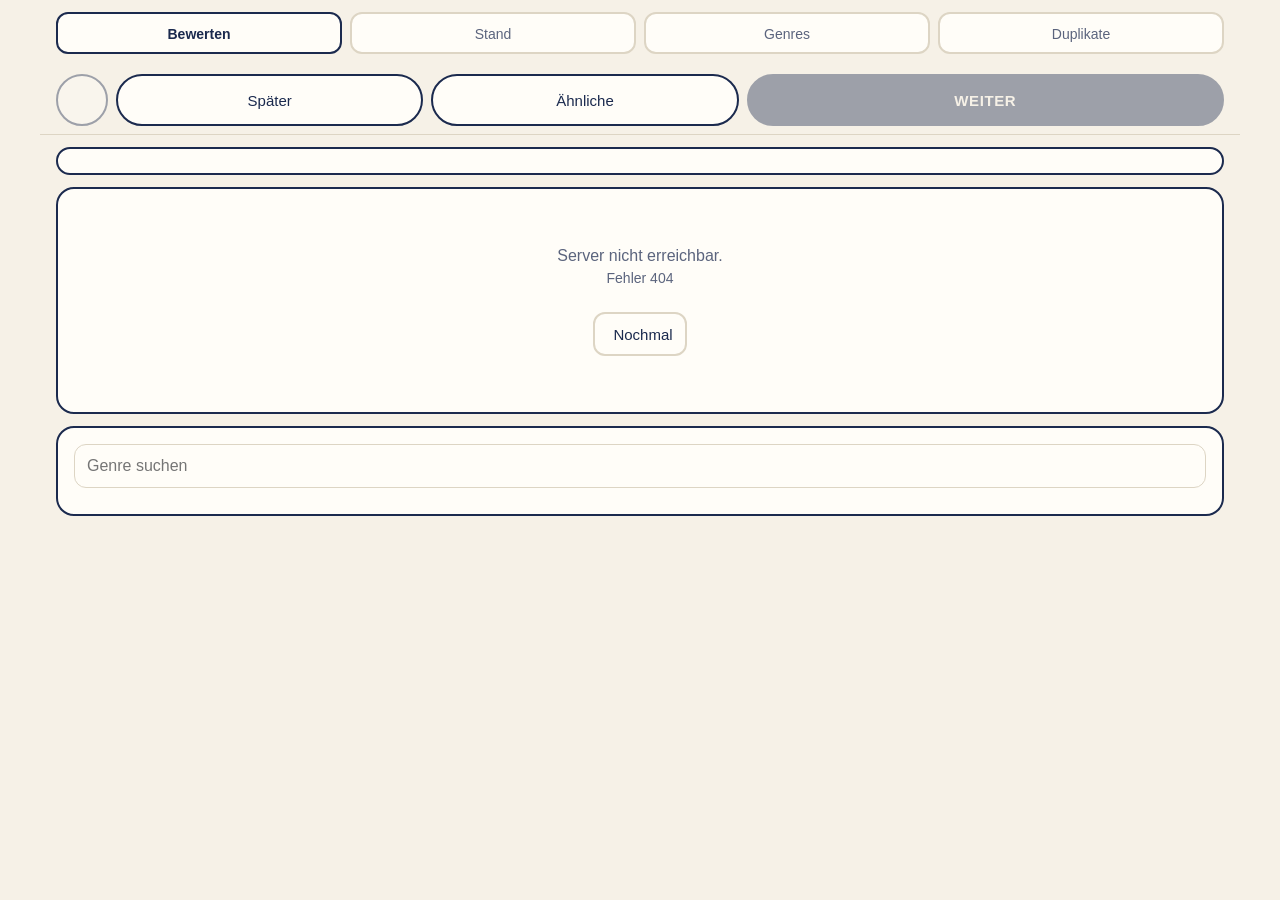
==== commit 9d20a713: "Wellenform hinter der Scrub-Leiste; verkettete Duplikatgruppen gemeinsam entscheiden - /api/wellenfo" ====
--- a/musiksort/static/index.html
+++ b/musiksort/static/index.html
@@ -50,6 +50,10 @@
 /* eigene Leiste statt <input type=range>: auf dem iPhone überall tippen und ziehen (nicht nur den kleinen Knopf) */
 .spur{position:relative;height:44px;touch-action:none;cursor:pointer;-webkit-user-select:none;user-select:none}
 .spur::before{content:"";position:absolute;left:0;right:0;top:19px;height:6px;border-radius:3px;background:var(--chip)}
+/* Wellenform hinter der Leiste: blendet ein, sobald sie da ist (Karte wartet nie darauf) */
+.spur .welle{position:absolute;inset:2px 0;width:100%;height:40px;opacity:0;transition:opacity .3s;pointer-events:none}
+.spur .welle.da{opacity:1}
+.spur .welle rect{fill:var(--leise);opacity:.35}
 .spur .gespielt{position:absolute;left:0;top:19px;height:6px;border-radius:3px;background:var(--koralle);width:0}
 .spur .griff{position:absolute;top:11px;width:22px;height:22px;margin-left:-11px;border-radius:50%;background:var(--koralle);left:0;
   box-shadow:0 0 0 3px var(--karte)}
@@ -296,6 +300,7 @@
     n.vorhergesagt = n.vorhergesagt ?? n.vorschlag[0]?.id ?? null;  // bei Stichproben: das geprüfte Genre (auch Obergenre)
     schlange.push(n);
     if (!n.lied.direkt) fetch(`/api/snippet/${n.lied_id}`).catch(() => {});  // Ausschnitt vorwärmen (nur ohne Direktwiedergabe)
+    else fetch(`/api/wellenform/${n.lied_id}`).catch(() => {});  // Wellenform vorab berechnen lassen
   }
 }
 
@@ -434,7 +439,7 @@
       <button class="play" id="play" aria-label="Abspielen"><i class="fa-regular fa-circle-play"></i></button>
       ${l.direkt ? `<div class="scrub"><div class="spur" id="scrub" role="slider" tabindex="0" aria-label="Stelle im Lied"
           aria-valuemin="0" aria-valuemax="${Math.max(1, Math.round(l.dauer || 0))}" aria-valuenow="${Math.round(l.snippet_start || 0)}">
-          <div class="gespielt"></div><div class="griff"></div></div><div class="zeit" id="zeit"></div></div>`
+          <svg class="welle" viewBox="0 0 200 40" preserveAspectRatio="none" aria-hidden="true"></svg><div class="gespielt"></div><div class="griff"></div></div><div class="zeit" id="zeit"></div></div>`
         : `<div class="balken"><div id="fort"></div></div>
       <button class="knopf" id="anders"><i class="fa-regular fa-clock"></i>Andere Stelle</button>`}
     </div>
@@ -446,7 +451,7 @@
       <div>Prozent bei Vorschlägen: zuerst dein Modell (wie sicher es sich ist), dahinter die allgemeine Klang-Erkennung (ein anderer, nicht vergleichbarer Wert).</div>
     </details>`;
   $("#play").onclick = () => { if (!audio.paused && istQuelle()) audio.pause(); else spiele(); };
-  if ($("#scrub")) scrubEinrichten($("#scrub"));
+  if ($("#scrub")) { scrubEinrichten($("#scrub")); welleZeigen(aktuell.lied_id); }
   if ($("#anders")) $("#anders").onclick = () => {
     ausschnitt = ausschnitt % 5 + 1; spiele();  // 5 weitere Ausschnitte, dann wieder von vorn
     $("#anders").innerHTML = `<i class="fa-regular fa-hourglass-half"></i>Lädt`;
@@ -812,6 +817,17 @@
   sc.setAttribute("aria-valuenow", Math.round(t));
   sc.setAttribute("aria-valuetext", `${minSek(t)} von ${minSek(max)}`);
   z.textContent = `${minSek(t)} / ${minSek(max)}`;
+}
+async function welleZeigen(lid) {
+  try {
+    const w = await api(`/api/wellenform/${lid}`);
+    const svg = $("#scrub .welle");
+    if (!svg || aktuell?.lied_id !== lid || !w.length) return;  // inzwischen andere Karte
+    const breite = 200 / w.length;
+    svg.innerHTML = w.map((v, i) => { const h = Math.max(1, v / 255 * 40);
+      return `<rect x="${(i * breite).toFixed(2)}" y="${((40 - h) / 2).toFixed(2)}" width="${(breite * 0.7).toFixed(2)}" height="${h.toFixed(2)}"/>`; }).join("");
+    svg.classList.add("da");
+  } catch { /* ohne Wellenform geht es genauso */ }
 }
 function scrubEinrichten(sc) {
   zeitZeigen(+sc.getAttribute("aria-valuenow"));
@@ -1076,11 +1092,12 @@
   const zeile = (gr, m) => `<div class="dupzeile">
       <button class="knopf" data-hoer="${m.id}" aria-label="${esc(dupName(m.pfad))} anhören"><i class="fa-regular fa-circle-play" style="margin:0"></i></button>
       <div class="duptext"><div class="${m.empfohlen ? "empfohlen" : ""}">${esc(m.pfad)}</div>
-        <div class="unter">${technik(m)}${m.empfohlen ? ` · <b>beste Qualität</b>` : ""}${m.stern ? ` · <i class="fa-regular fa-star" aria-hidden="true"></i> Favorit` : ""}</div></div>
+        <div class="unter">${technik(m)}${m.empfohlen ? ` · <b>beste Qualität</b>` : ""}${m.indirekt ? " · nur über eine andere Datei als gleich erkannt" : ""}${m.stern ? ` · <i class="fa-regular fa-star" aria-hidden="true"></i> Favorit` : ""}</div></div>
       <button class="knopf behalt${m.empfohlen ? " erste" : ""}" data-behalt="${m.id}" data-gruppe-id="${gr.id}"
         aria-label="${esc(dupName(m.pfad))} behalten, die anderen zum Löschen vormerken"><i class="fa-regular fa-circle-check"></i>Diesen behalten</button></div>`;
   // wie viele es insgesamt gibt: gezeigt werden nur die ersten (Audit F-22)
-  const alle = stand?.dup_gruppen ?? g.length;
+  const gezeigt = g.reduce((a, gr) => a + gr.gruppen.length, 0);
+  const alle = stand?.dup_gruppen ?? gezeigt;
   const zuletzt = dupZuletzt.length ? `<div class="karte"><div class="abschnitt">Zuletzt entschieden</div>${dupZuletzt.map(z =>
     `<div class="baumzeile"><div class="name">${esc(z.text)}</div><button class="knopf" data-zurueck="${z.gid}"><i class="fa-regular fa-circle-left"></i>Rückgängig</button></div>`).join("")}</div>` : "";
   // Automatik: kurz zusammengefasst, Einzelheiten hinter dem Aufklapper, alles mit einem Knopf zurücknehmbar
@@ -1093,9 +1110,9 @@
       `<div>${esc(STUFE_NAME[k] ?? k)}: ${x.freigegeben ? `${zahl(x.freigegeben)} × beste behalten` : ""}${x.freigegeben && x.verworfen ? ", " : ""}${x.verworfen ? `${zahl(x.verworfen)} × alle behalten` : ""}</div>`).join("")}
       <div>Gelöscht wird erst beim Sortierlauf. Jede automatische Entscheidung steht mit Grund im Protokoll.</div></details></div>` : "";
   $("#duplikate").innerHTML = autoKarte + zuletzt + `<div class="karte unter"><i class="fa-regular fa-circle-question"></i> „Diesen behalten“ merkt die anderen Dateien der Gruppe zum Löschen vor. Gelöscht wird erst beim Sortierlauf, Rückgängig geht jederzeit.
-    ${alle > g.length ? `<div style="margin-top:6px">${g.length} von ${alle} Gruppen. Weitere erscheinen, sobald du diese entscheidest.</div>` : ""}</div>` +
+    ${alle > gezeigt ? `<div style="margin-top:6px">${gezeigt} von ${alle} Gruppen. Weitere erscheinen, sobald du diese entscheidest.</div>` : ""}</div>` +
     (g.length ? g.map(gr => `<div class="karte" data-gruppe="${gr.id}">
-      <div class="grund"><i class="fa-regular ${gr.sicher ? "fa-copy" : "fa-circle-question"}"></i>${gr.sicher ? "Gleiche Aufnahme" : "Edit, Remaster oder Live?"}</div>
+      <div class="grund"><i class="fa-regular ${gr.sicher ? "fa-copy" : "fa-circle-question"}"></i>${gr.sicher ? "Gleiche Aufnahme" : "Edit, Remaster oder Live?"}${gr.gruppen.length > 1 ? ` <span class="unter">· ${gr.gruppen.length} Gruppen hängen zusammen</span>` : ""}</div>
       ${gr.mitglieder.map(m => zeile(gr, m)).join("")}
       <div style="margin-top:10px"><button class="knopf" data-verwerfen="${gr.id}" style="width:100%"><i class="fa-regular fa-folder"></i>Alle behalten</button></div></div>`).join("")
      : '<div class="leer">Keine offenen Duplikate.</div>');
@@ -1112,25 +1129,29 @@
     const gr = g.find(x => x.id === +gid);
     const mitglieder = gr.mitglieder.map(m => m.id);
     try {
-      await post(`/api/duplikate/${gid}`, {...koerper, mitglieder});
+      // zusammenhängende Gruppen: eine Entscheidung für alle (der Server prüft, dass nichts ganz verloren geht)
+      if (gr.gruppen.length > 1) await post("/api/duplikate-familie", {...koerper, mitglieder, gruppen: gr.gruppen});
+      else await post(`/api/duplikate/${gid}`, {...koerper, mitglieder});
       const name = dupName((gr.mitglieder.find(m => m.id === koerper.behalten) ?? gr.mitglieder[0]).pfad);
       const andere = gr.mitglieder.length - 1;
       const text = koerper.status === "freigegeben" ? `„${name}“ behalten, ${andere} ${andere === 1 ? "andere Datei" : "andere Dateien"} vorgemerkt` : `„${name}“ und Co.: alle behalten`;
-      dupZuletzt = [{gid: +gid, text}, ...dupZuletzt.filter(z => z.gid !== +gid)].slice(0, 5);
+      dupZuletzt = [{gid: +gid, gruppen: gr.gruppen, text}, ...dupZuletzt.filter(z => z.gid !== +gid)].slice(0, 5);
       melde(koerper.status === "freigegeben" ? `„${name}“ behalten, Rest zum Löschen vorgemerkt.` : "Alle werden behalten.",
-            "Rückgängig", () => dupZuruecknehmen(+gid));
+            "Rückgängig", () => dupZuruecknehmen(+gid, gr.gruppen));
     }
     finally { if (seite === "duplikate") await dupZeigen(); }
     vorhoer.pause();
   });
-  $("#duplikate").querySelectorAll("[data-zurueck]").forEach(b => b.onclick = () => dupZuruecknehmen(+b.dataset.zurueck));
+  $("#duplikate").querySelectorAll("[data-zurueck]").forEach(b => b.onclick = () =>
+    dupZuruecknehmen(+b.dataset.zurueck, dupZuletzt.find(z => z.gid === +b.dataset.zurueck)?.gruppen));
   $("#duplikate").querySelectorAll("[data-verwerfen]").forEach(b => b.onclick = () => entscheiden(b.dataset.verwerfen, {status: "verworfen"}));
   $("#duplikate").querySelectorAll("[data-behalt]").forEach(b => b.onclick = () =>
     entscheiden(b.dataset.gruppeId, {status: "freigegeben", behalten: +b.dataset.behalt}));
 }
 
-const dupZuruecknehmen = gid => einmal("zurueck" + gid, async () => {
-  const r = await post(`/api/duplikate/${gid}/zuruecknehmen`, {});
+const dupZuruecknehmen = (gid, gruppen) => einmal("zurueck" + gid, async () => {
+  const r = gruppen?.length > 1 ? await post("/api/duplikate-familie/zuruecknehmen", {gruppen})
+                                : await post(`/api/duplikate/${gid}/zuruecknehmen`, {});
   dupZuletzt = dupZuletzt.filter(z => z.gid !== gid);
   melde(r?.neu_vorgelegt ? "Zurückgenommen. Die Gruppe kommt bei der nächsten Duplikatsuche neu." : "Zurückgenommen.");
   if (seite === "duplikate") await dupZeigen();
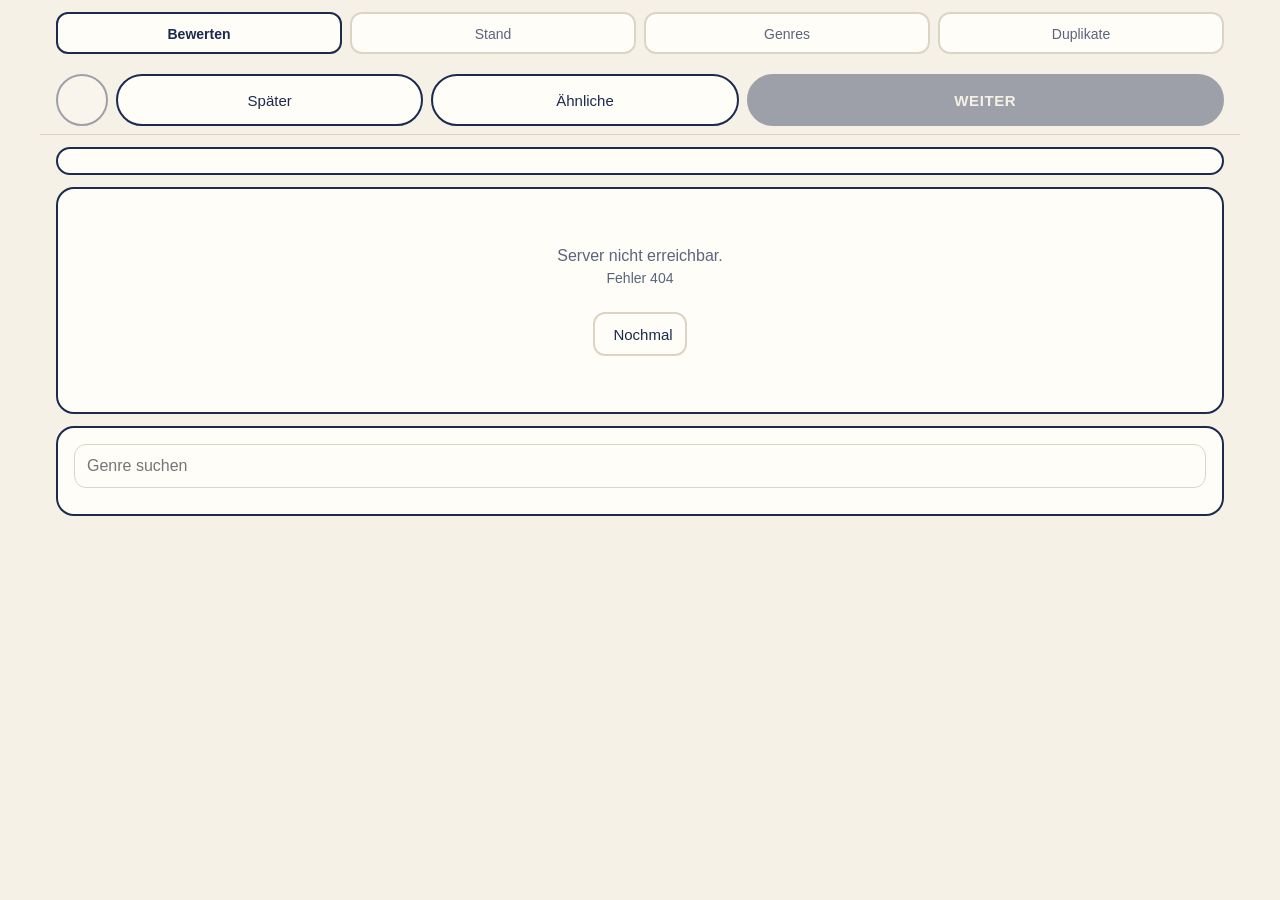
==== commit 4a5fb739: "Wellenform je Lied zwischenspeichern und an die Leiste dieses Lieds binden Die erste Anzeige hing vo" ====
--- a/musiksort/static/index.html
+++ b/musiksort/static/index.html
@@ -300,7 +300,7 @@
     n.vorhergesagt = n.vorhergesagt ?? n.vorschlag[0]?.id ?? null;  // bei Stichproben: das geprüfte Genre (auch Obergenre)
     schlange.push(n);
     if (!n.lied.direkt) fetch(`/api/snippet/${n.lied_id}`).catch(() => {});  // Ausschnitt vorwärmen (nur ohne Direktwiedergabe)
-    else fetch(`/api/wellenform/${n.lied_id}`).catch(() => {});  // Wellenform vorab berechnen lassen
+    else welleZeigen(n.lied_id);  // Wellenform vorab holen (zeichnet erst, wenn die Karte da ist)
   }
 }
 
@@ -439,7 +439,7 @@
       <button class="play" id="play" aria-label="Abspielen"><i class="fa-regular fa-circle-play"></i></button>
       ${l.direkt ? `<div class="scrub"><div class="spur" id="scrub" role="slider" tabindex="0" aria-label="Stelle im Lied"
           aria-valuemin="0" aria-valuemax="${Math.max(1, Math.round(l.dauer || 0))}" aria-valuenow="${Math.round(l.snippet_start || 0)}">
-          <svg class="welle" viewBox="0 0 200 40" preserveAspectRatio="none" aria-hidden="true"></svg><div class="gespielt"></div><div class="griff"></div></div><div class="zeit" id="zeit"></div></div>`
+          <svg class="welle" data-lied="${aktuell.lied_id}" viewBox="0 0 200 40" preserveAspectRatio="none" aria-hidden="true"></svg><div class="gespielt"></div><div class="griff"></div></div><div class="zeit" id="zeit"></div></div>`
         : `<div class="balken"><div id="fort"></div></div>
       <button class="knopf" id="anders"><i class="fa-regular fa-clock"></i>Andere Stelle</button>`}
     </div>
@@ -818,11 +818,15 @@
   sc.setAttribute("aria-valuetext", `${minSek(t)} von ${minSek(max)}`);
   z.textContent = `${minSek(t)} / ${minSek(max)}`;
 }
+// Wellenform je Lied einmal holen; gezeichnet wird in die Leiste genau dieses Lieds, egal wie oft die Karte neu entsteht
+const wellen = new Map();
 async function welleZeigen(lid) {
   try {
-    const w = await api(`/api/wellenform/${lid}`);
-    const svg = $("#scrub .welle");
-    if (!svg || aktuell?.lied_id !== lid || !w.length) return;  // inzwischen andere Karte
+    if (!wellen.has(lid)) wellen.set(lid, api(`/api/wellenform/${lid}`).catch(e => { wellen.delete(lid); throw e; }));
+    const w = await wellen.get(lid);
+    if (wellen.size > 50) wellen.delete(wellen.keys().next().value);
+    const svg = document.querySelector(`#scrub .welle[data-lied="${lid}"]`);
+    if (!svg || !w.length) return;  // inzwischen andere Karte
     const breite = 200 / w.length;
     svg.innerHTML = w.map((v, i) => { const h = Math.max(1, v / 255 * 40);
       return `<rect x="${(i * breite).toFixed(2)}" y="${((40 - h) / 2).toFixed(2)}" width="${(breite * 0.7).toFixed(2)}" height="${h.toFixed(2)}"/>`; }).join("");
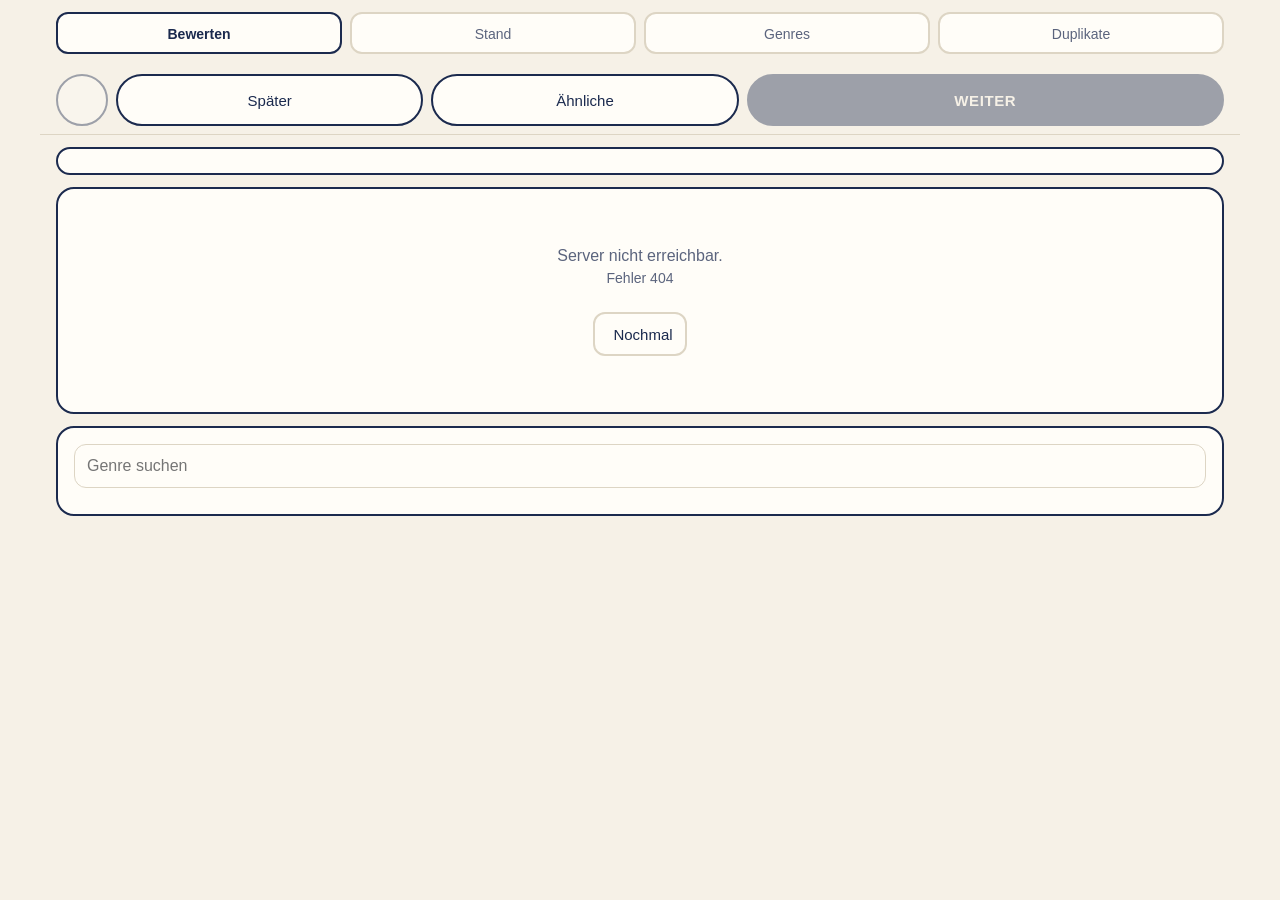
==== commit 839a08bf: "Gezielt zwischen oft verwechselten Genres fragen („Schwer zu trennen: A oder B?“) Paare ab 5 % Verwe" ====
--- a/musiksort/static/index.html
+++ b/musiksort/static/index.html
@@ -261,6 +261,8 @@
 const GRUND = {
   gruppe: ["fa-regular fa-folder-open", g => `Neue Klanggruppe · ~${g.gruppe} ähnliche`],
   unsicher: ["fa-regular fa-circle-question", () => "Was ist das?"],
+  verwechsler: ["fa-regular fa-clone", l => l.vorschlag.length > 1
+    ? `Schwer zu trennen: ${l.vorschlag[0].pfad.split(" › ").pop()} oder ${l.vorschlag[1].pfad.split(" › ").pop()}?` : "Schwer zu trennen"],
   stichprobe: ["fa-regular fa-square-check", () => "Stichprobe: was ist es?"],
   auffuellen: ["fa-regular fa-square-plus", () => "Mehr Beispiele gesucht"],
   zufall: ["fa-regular fa-circle-dot", () => "Neu"],
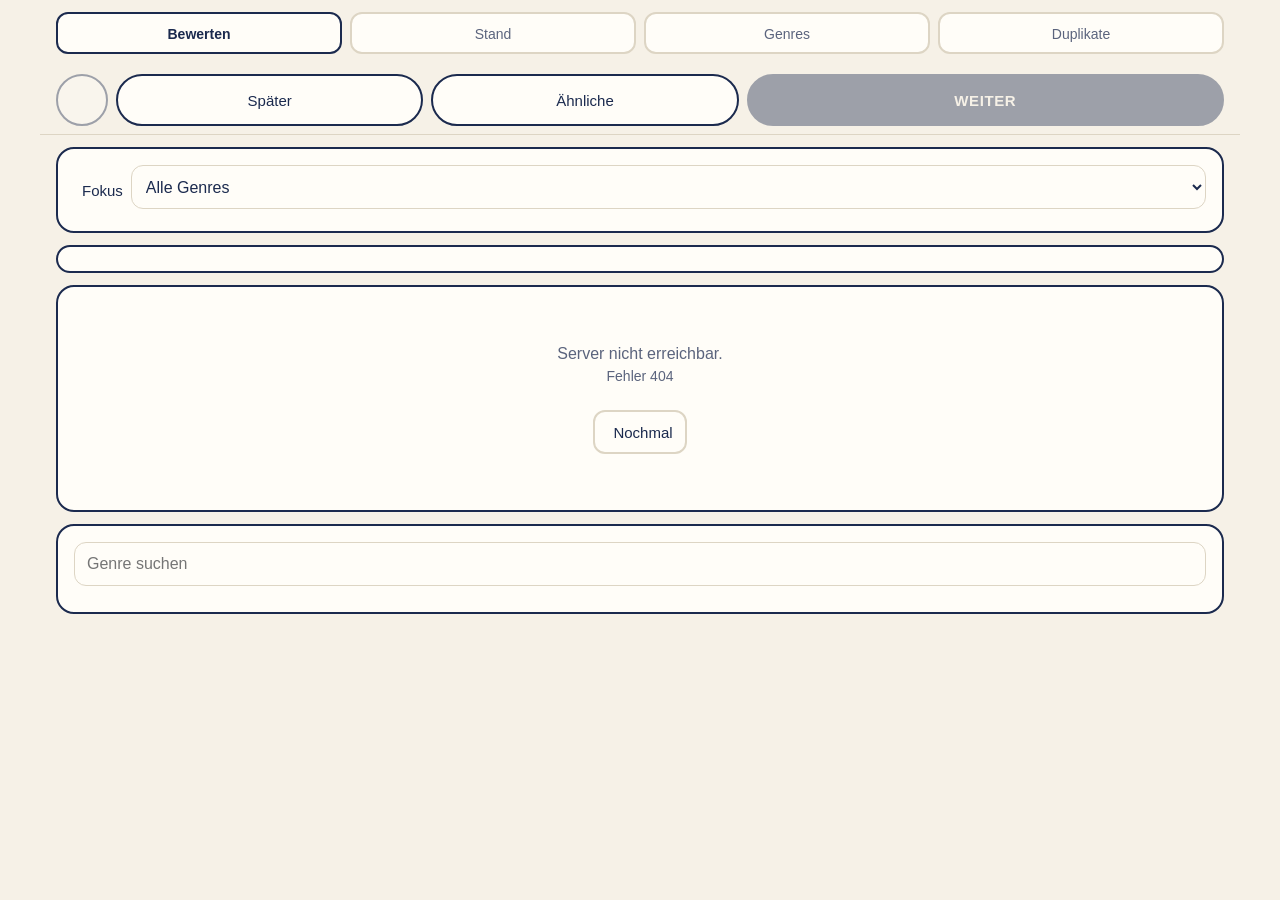
==== commit f72b2447: "Fokus beim Bewerten: nur Lieder aus einem Bereich (z. B. Electronic) Auswahl oben auf der Bewerten-S" ====
--- a/musiksort/static/index.html
+++ b/musiksort/static/index.html
@@ -65,6 +65,9 @@
 .vorschlag{flex:1;min-width:0;text-align:left;border:2px solid var(--gut);color:var(--text);background:none;border-radius:12px;padding:12px;font-size:16px}
 .vorschlag.an{background:var(--gut);color:var(--gut-text)}
 .vorschlag.an .unter{color:inherit}
+.fokus{display:flex;align-items:center;gap:8px;padding:10px 16px;font-size:15px}
+.fokus i{color:var(--koralle)}
+.fokus select{flex:1;min-height:44px;padding:8px 10px;border-radius:12px;border:1px solid var(--linie);background:var(--karte);color:var(--text);font-size:16px}
 .suche{width:100%;min-height:44px;padding:10px 12px;border-radius:12px;border:1px solid var(--linie);background:var(--karte);color:var(--text);font-size:16px;margin-bottom:10px}
 .chips{display:flex;flex-wrap:wrap;gap:8px}
 .chip{border:2px solid var(--linie);background:var(--chip);color:var(--text);border-radius:999px;padding:8px 14px;font-size:15px;min-height:44px}
@@ -167,6 +170,8 @@
 </div>
 
 <main id="bewerten">
+  <label class="karte fokus"><i class="fa-regular fa-compass"></i>Fokus
+    <select id="fokus" aria-label="Nur Lieder aus diesem Bereich bewerten"><option value="">Alle Genres</option></select></label>
   <section id="fortschritt" class="karte fortschritt" aria-label="Fortschritt des Projekts"></section>
   <div id="lied" class="karte"><div class="leer">Lade …</div></div>
   <div class="karte">
@@ -275,6 +280,7 @@
   const neu = await api("/api/genres");
   if (nr !== genresNr) return;
   genres = neu;
+  fokusZeichnen();
   // Wahl auf gelöschte/zusammengeführte Genres verwerfen
   const da = new Set(genres.map(g => g.id));
   if (haupt !== null && !da.has(haupt)) haupt = null;
@@ -1194,7 +1200,25 @@
 let gespeichertSeitFortschritt = 0;
 setInterval(() => { if (!document.hidden && seite === "bewerten") fortschrittZeigen().catch(() => {}); }, 5 * 60000);
 
+// Fokus: nur Lieder aus einem Bereich (Genre mit Unter-Genres), z. B. Electronic
+let fokus = null;
+function fokusZeichnen() {
+  const eltern = new Set(genres.map(g => g.eltern_id).filter(e => e !== null));
+  const wahl = genres.filter(g => eltern.has(g.id) || g.id === fokus);
+  $("#fokus").innerHTML = `<option value="">Alle Genres</option>` +
+    wahl.map(g => `<option value="${g.id}"${g.id === fokus ? " selected" : ""}>${esc(g.pfad)}</option>`).join("");
+}
+$("#fokus").onchange = async ev => {
+  const id = ev.target.value ? Number(ev.target.value) : null;
+  try { fokus = (await post("/api/fokus", {genre_id: id})).genre_id; }
+  catch (e) { melde(e.message); }
+  fokusZeichnen();
+  schlange = [];  // vorgeladene Lieder stammen noch aus dem alten Fokus
+  einmal("weiter", weiter);
+};
+
 async function start() {
+  fokus = (await api("/api/fokus").catch(() => ({genre_id: null}))).genre_id;
   fortschrittZeigen().catch(() => {});  // stört das Bewerten nie, auch wenn es scheitert
   try { await genresLaden(); await weiter(); }
   catch (e) {
